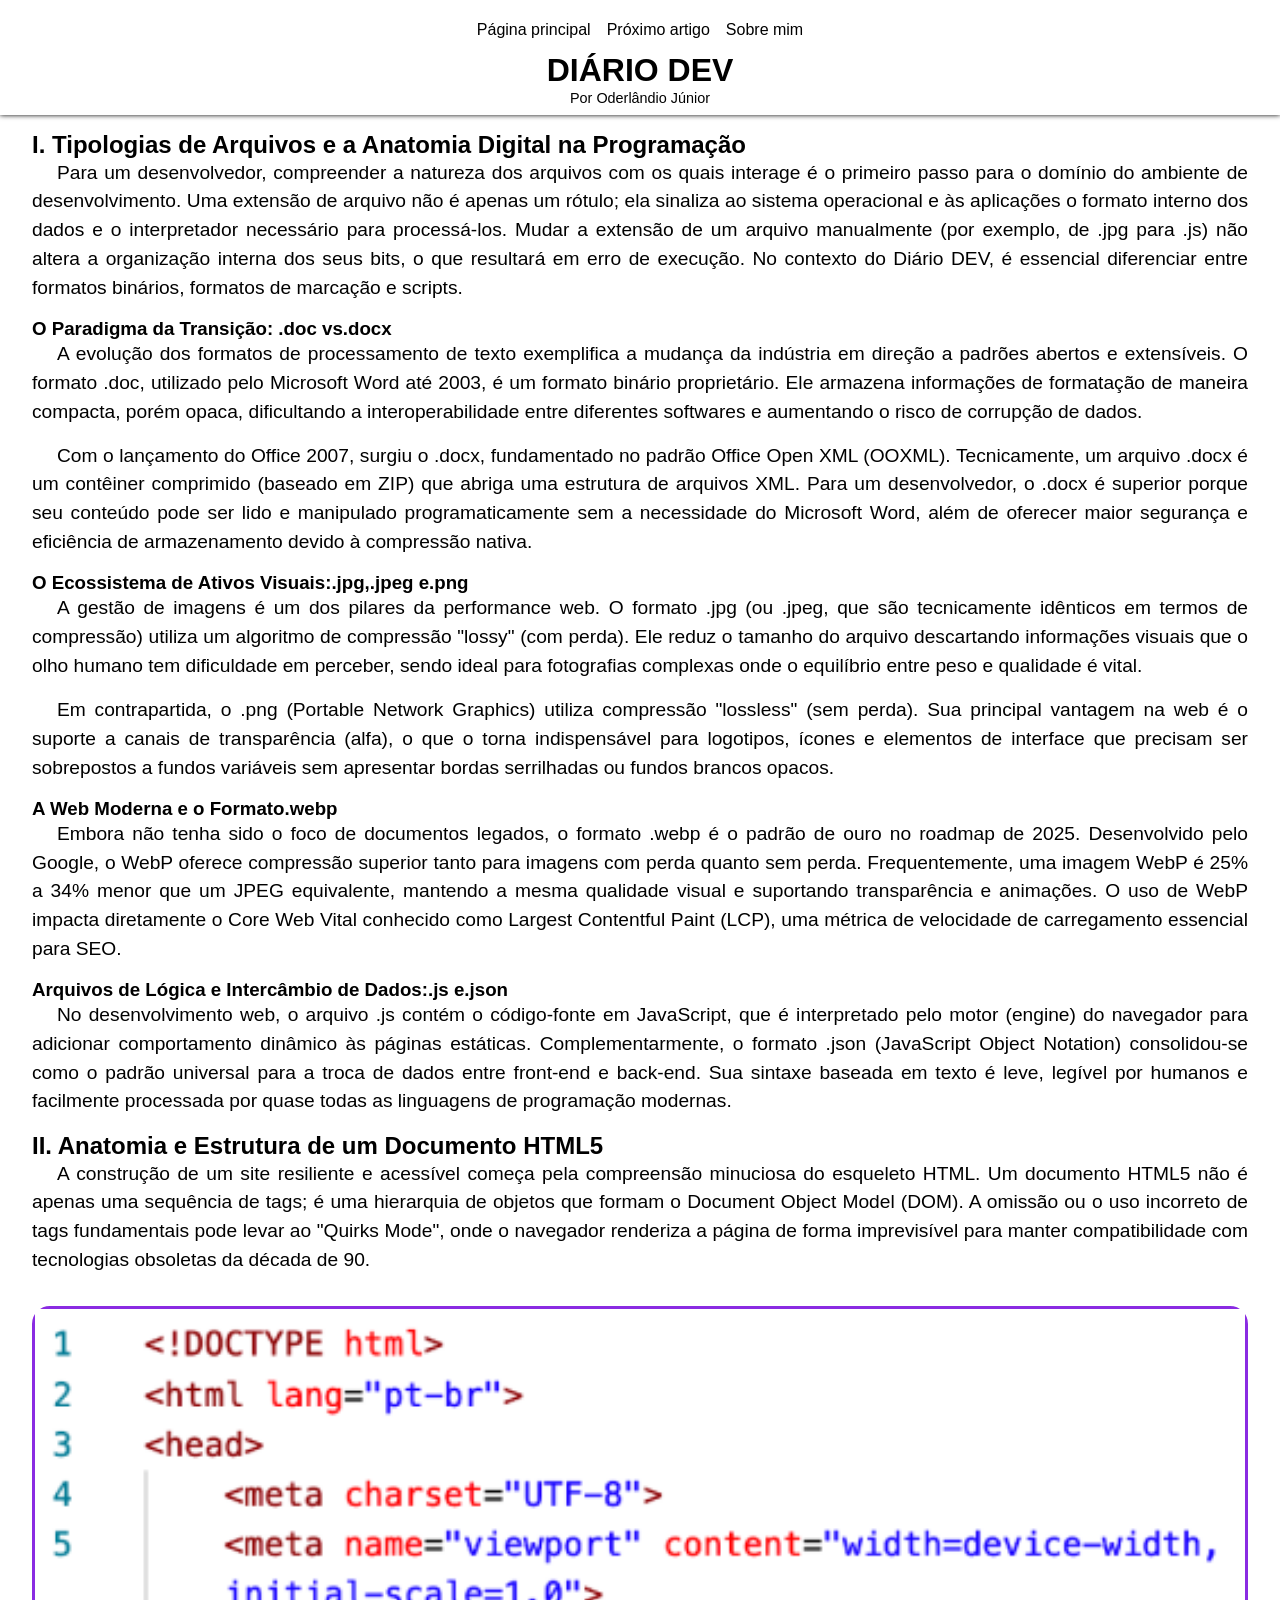
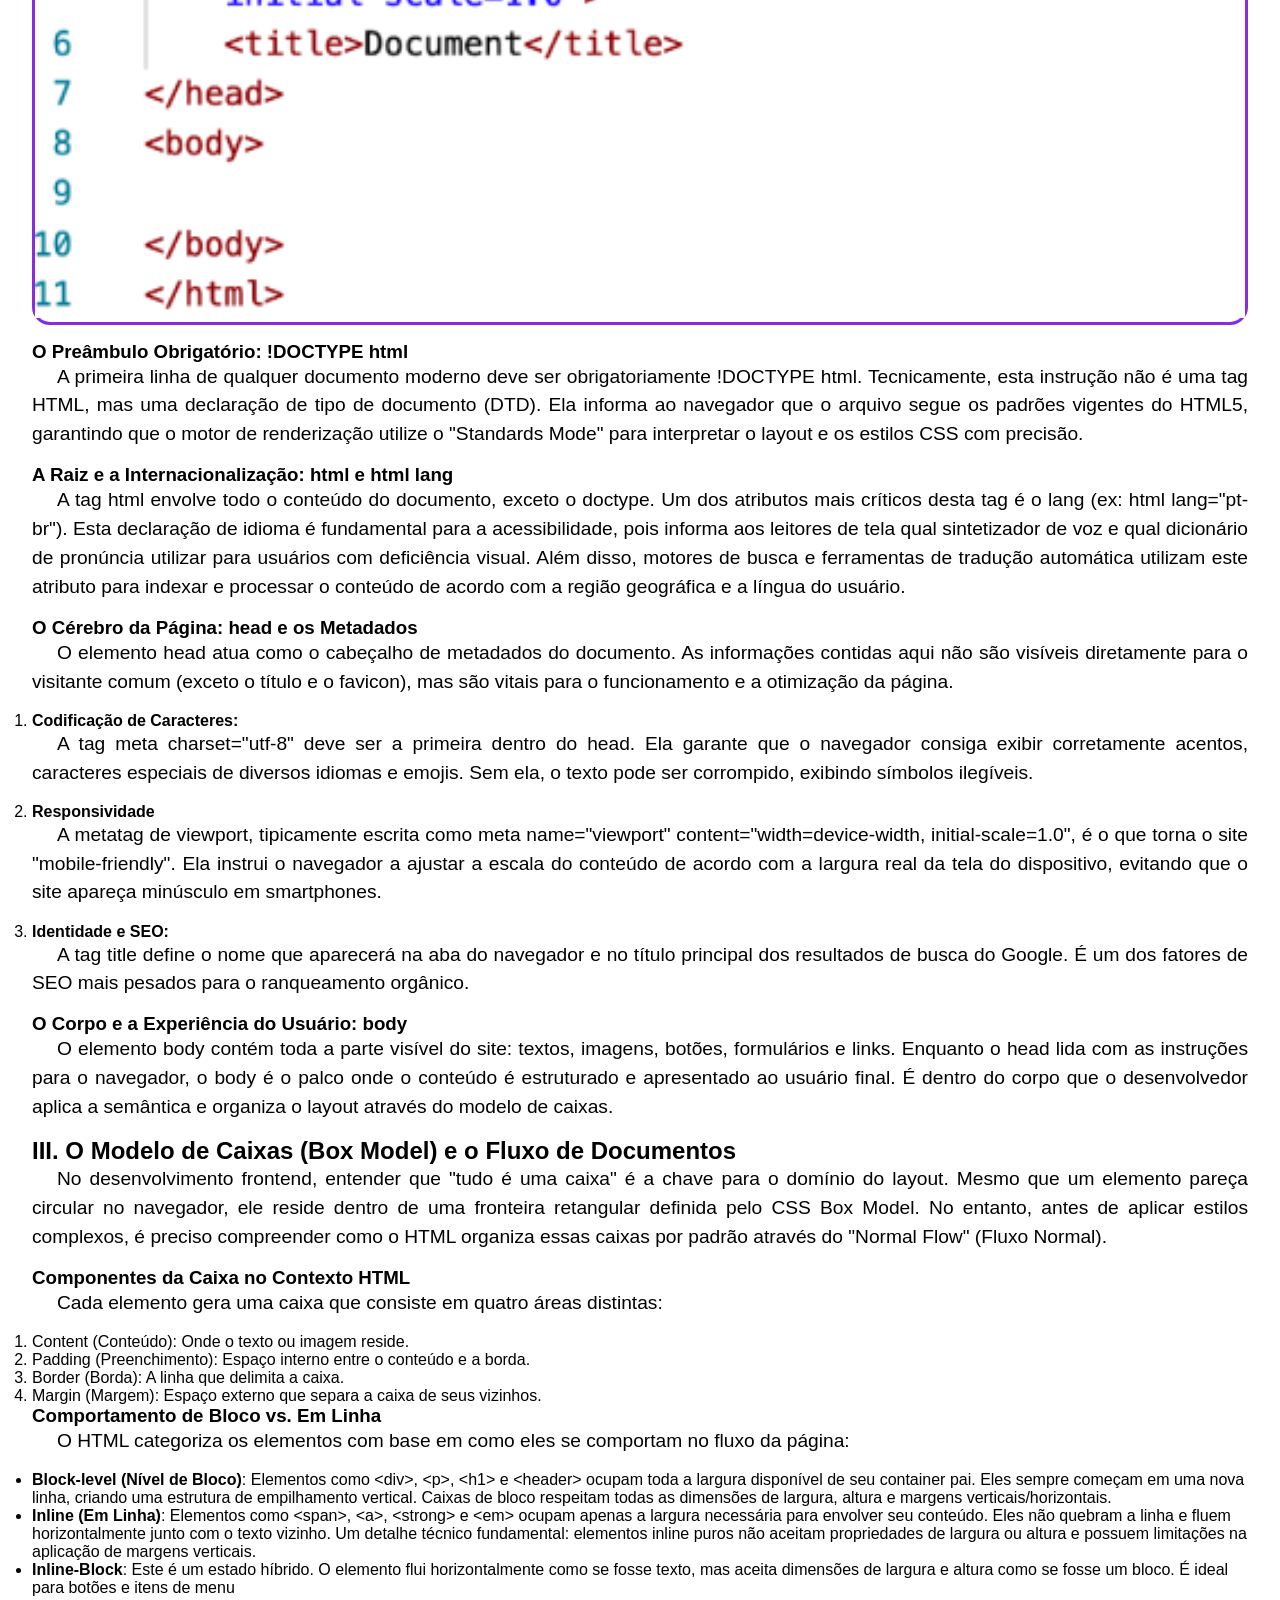
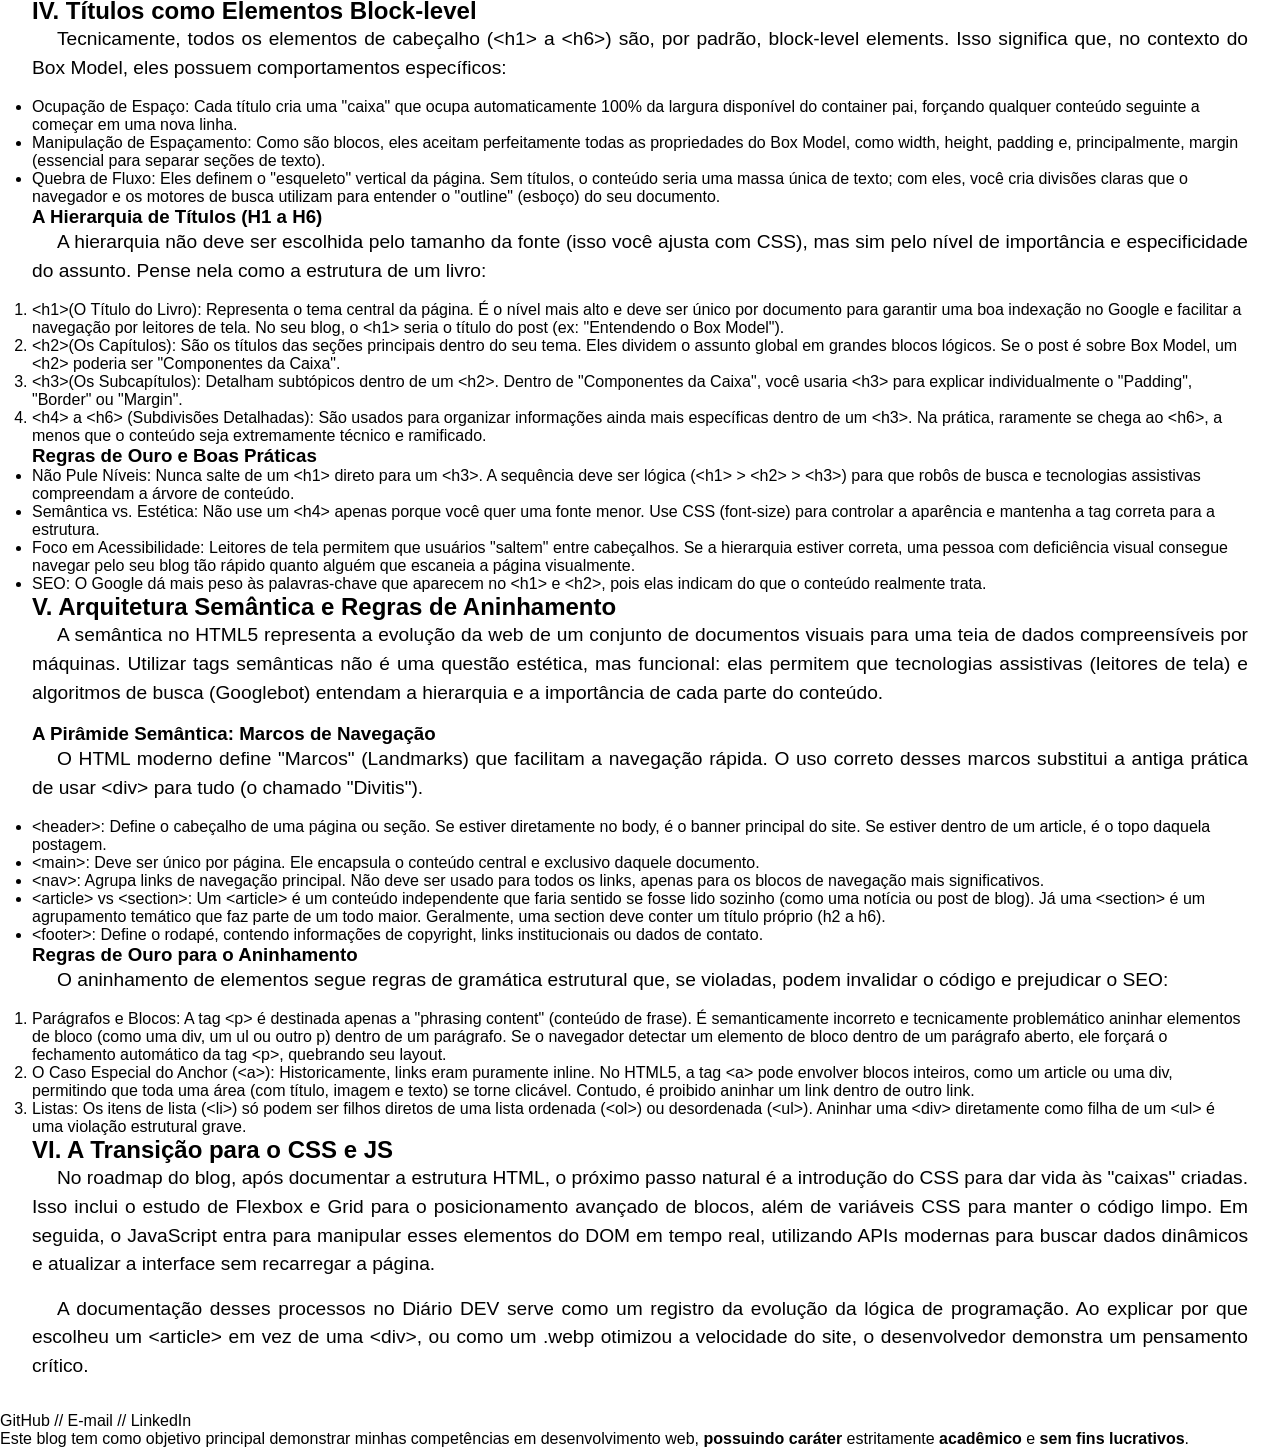
==== html/estrutura/index.html @ 3b599fd9 "mudando algumas coisas Pirei a cabeça e comecei a mexer em tudo que eu já tinha feito. Acredito que " ====
<!DOCTYPE html>
<html lang="pt-br">
<head>
    <meta charset="UTF-8">
    <meta name="viewport" content="width=device-width, initial-scale=1.0">
    <link rel="stylesheet" href="../../style.css">
    <title>Estrutura HTML</title>
</head>
<body>
    <header>
    <nav>
        <ul>
            <li><a href="../../index.html" target="" rel="">Página principal</a></li>
            <li><a href="../links/index.html" target="" rel="">Próximo artigo</a></li>
            <!-- i > bars -->
            <li><a href="#perfil" target="_self" rel="">Sobre mim</a></li>
        </ul>
    </nav>
    <h1>Diário DEV</h1>
    <span>Por Oderlândio Júnior</span>
    </header>
    <main>
        <section>
            <h2>I. Tipologias de Arquivos e a Anatomia Digital na Programação</h2>
            <p>Para um desenvolvedor, compreender a natureza dos arquivos com os quais interage é o primeiro passo para o domínio do ambiente de desenvolvimento. Uma extensão de arquivo não é apenas um rótulo; ela sinaliza ao sistema operacional e às aplicações o formato interno dos dados e o interpretador necessário para processá-los. Mudar a extensão de um arquivo manualmente (por exemplo, de .jpg para .js) não altera a organização interna dos seus bits, o que resultará em erro de execução. No contexto do Diário DEV, é essencial diferenciar entre formatos binários, formatos de marcação e scripts.</p>
            <h3>O Paradigma da Transição: .doc vs.docx</h3>
            <p>A evolução dos formatos de processamento de texto exemplifica a mudança da indústria em direção a padrões abertos e extensíveis. O formato .doc, utilizado pelo Microsoft Word até 2003, é um formato binário proprietário. Ele armazena informações de formatação de maneira compacta, porém opaca, dificultando a interoperabilidade entre diferentes softwares e aumentando o risco de corrupção de dados.</p>
            <p>Com o lançamento do Office 2007, surgiu o .docx, fundamentado no padrão Office Open XML (OOXML). Tecnicamente, um arquivo .docx é um contêiner comprimido (baseado em ZIP) que abriga uma estrutura de arquivos XML. Para um desenvolvedor, o .docx é superior porque seu conteúdo pode ser lido e manipulado programaticamente sem a necessidade do Microsoft Word, além de oferecer maior segurança e eficiência de armazenamento devido à compressão nativa.</p>
            <h3>O Ecossistema de Ativos Visuais:.jpg,.jpeg e.png</h3>
            <p>A gestão de imagens é um dos pilares da performance web. O formato .jpg (ou .jpeg, que são tecnicamente idênticos em termos de compressão) utiliza um algoritmo de compressão "lossy" (com perda). Ele reduz o tamanho do arquivo descartando informações visuais que o olho humano tem dificuldade em perceber, sendo ideal para fotografias complexas onde o equilíbrio entre peso e qualidade é vital.</p>
            <p>Em contrapartida, o .png (Portable Network Graphics) utiliza compressão "lossless" (sem perda). Sua principal vantagem na web é o suporte a canais de transparência (alfa), o que o torna indispensável para logotipos, ícones e elementos de interface que precisam ser sobrepostos a fundos variáveis sem apresentar bordas serrilhadas ou fundos brancos opacos.</p>
            <h3>A Web Moderna e o Formato.webp</h3>
            <p>Embora não tenha sido o foco de documentos legados, o formato .webp é o padrão de ouro no roadmap de 2025. Desenvolvido pelo Google, o WebP oferece compressão superior tanto para imagens com perda quanto sem perda. Frequentemente, uma imagem WebP é 25% a 34% menor que um JPEG equivalente, mantendo a mesma qualidade visual e suportando transparência e animações. O uso de WebP impacta diretamente o Core Web Vital conhecido como Largest Contentful Paint (LCP), uma métrica de velocidade de carregamento essencial para SEO.</p>
            <h3>Arquivos de Lógica e Intercâmbio de Dados:.js e.json</h3>
            <p>No desenvolvimento web, o arquivo .js contém o código-fonte em JavaScript, que é interpretado pelo motor (engine) do navegador para adicionar comportamento dinâmico às páginas estáticas. Complementarmente, o formato .json (JavaScript Object Notation) consolidou-se como o padrão universal para a troca de dados entre front-end e back-end. Sua sintaxe baseada em texto é leve, legível por humanos e facilmente processada por quase todas as linguagens de programação modernas.</p>
        </section>
        <section>
            <h2>II. Anatomia e Estrutura de um Documento HTML5</h2>
            <p>A construção de um site resiliente e acessível começa pela compreensão minuciosa do esqueleto HTML. Um documento HTML5 não é apenas uma sequência de tags; é uma hierarquia de objetos que formam o Document Object Model (DOM). A omissão ou o uso incorreto de tags fundamentais pode levar ao "Quirks Mode", onde o navegador renderiza a página de forma imprevisível para manter compatibilidade com tecnologias obsoletas da década de 90.</p>
            <div class="image">
                <img src="assets/estrutura-html.PNG" alt="">
            </div>
            <h3>O Preâmbulo Obrigatório: <code>!DOCTYPE html</code></h3>
            <p>A primeira linha de qualquer documento moderno deve ser obrigatoriamente <code>!DOCTYPE html</code>. Tecnicamente, esta instrução não é uma tag HTML, mas uma declaração de tipo de documento (DTD). Ela informa ao navegador que o arquivo segue os padrões vigentes do HTML5, garantindo que o motor de renderização utilize o "Standards Mode" para interpretar o layout e os estilos CSS com precisão.</p>
            <h3>A Raiz e a Internacionalização: <code>html</code> e <code>html lang</code></h3>
            <p>A tag <code>html</code> envolve todo o conteúdo do documento, exceto o doctype. Um dos atributos mais críticos desta tag é o lang (ex: <code>html lang="pt-br"</code>). Esta declaração de idioma é fundamental para a acessibilidade, pois informa aos leitores de tela qual sintetizador de voz e qual dicionário de pronúncia utilizar para usuários com deficiência visual. Além disso, motores de busca e ferramentas de tradução automática utilizam este atributo para indexar e processar o conteúdo de acordo com a região geográfica e a língua do usuário.</p>
            <h3>O Cérebro da Página: <code>head</code> e os <code">Metadados</code></h3>
            <p>O elemento <code>head</code> atua como o cabeçalho de metadados do documento. As informações contidas aqui não são visíveis diretamente para o visitante comum (exceto o título e o favicon), mas são vitais para o funcionamento e a otimização da página.</p>
            <ol>
                <li>
                    <strong>Codificação de Caracteres:</strong>
                    <p> A tag <code>meta charset="utf-8"</code> deve ser a primeira dentro do <code>head</code>. Ela garante que o navegador consiga exibir corretamente acentos, caracteres especiais de diversos idiomas e emojis. Sem ela, o texto pode ser corrompido, exibindo símbolos ilegíveis.</p>
                </li>
                <li>
                    <strong>Responsividade</strong>
                    <p>A metatag de viewport, tipicamente escrita como <code>meta name="viewport" content="width=device-width, initial-scale=1.0"</code>, é o que torna o site "mobile-friendly". Ela instrui o navegador a ajustar a escala do conteúdo de acordo com a largura real da tela do dispositivo, evitando que o site apareça minúsculo em smartphones.</p>
                </li>
                <li>
                    <strong>Identidade e SEO:</strong>
                    <p>A tag <code>title</code> define o nome que aparecerá na aba do navegador e no título principal dos resultados de busca do Google. É um dos fatores de SEO mais pesados para o ranqueamento orgânico.</p>
                </li>
            </ol>
            <h3>O Corpo e a Experiência do Usuário: <code>body</code></h3>
            <p>O elemento <code>body</code> contém toda a parte visível do site: textos, imagens, botões, formulários e links. Enquanto o <code>head</code> lida com as instruções para o navegador, o <code>body</code> é o palco onde o conteúdo é estruturado e apresentado ao usuário final. É dentro do corpo que o desenvolvedor aplica a semântica e organiza o layout através do modelo de caixas.</p>
        </section>
        <section>
            <h2>III. O Modelo de Caixas (Box Model) e o Fluxo de Documentos</h2>
            <p>No desenvolvimento frontend, entender que "tudo é uma caixa" é a chave para o domínio do layout. Mesmo que um elemento pareça circular no navegador, ele reside dentro de uma fronteira retangular definida pelo CSS Box Model. No entanto, antes de aplicar estilos complexos, é preciso compreender como o HTML organiza essas caixas por padrão através do "Normal Flow" (Fluxo Normal).</p>
            <h3>Componentes da Caixa no Contexto HTML</h3>
            <p>Cada elemento gera uma caixa que consiste em quatro áreas distintas:</p>
            <ol>
                <li>Content (Conteúdo): Onde o texto ou imagem reside.</li>
                <li>Padding (Preenchimento): Espaço interno entre o conteúdo e a borda.</li>
                <li>Border (Borda): A linha que delimita a caixa.</li>
                <li>Margin (Margem): Espaço externo que separa a caixa de seus vizinhos.</li>
            </ol>
            <h3>Comportamento de Bloco vs. Em Linha</h3>
            <p>O HTML categoriza os elementos com base em como eles se comportam no fluxo da página:</p>
            <ul>
                <li><strong>Block-level (Nível de Bloco)</strong>: Elementos como <code>&lt;div&gt;</code>, <code>&lt;p&gt;</code>, <code>&lt;h1&gt;</code> e <code>&lt;header&gt;</code> ocupam toda a largura disponível de seu container pai. Eles sempre começam em uma nova linha, criando uma estrutura de empilhamento vertical. Caixas de bloco respeitam todas as dimensões de largura, altura e margens verticais/horizontais.</li>
                <li><strong>Inline (Em Linha)</strong>: Elementos como <code>&lt;span&gt;</code>, <code>&lt;a&gt;</code>, <code>&lt;strong&gt;</code> e <code>&lt;em&gt;</code> ocupam apenas a largura necessária para envolver seu conteúdo. Eles não quebram a linha e fluem horizontalmente junto com o texto vizinho. Um detalhe técnico fundamental: elementos inline puros não aceitam propriedades de largura ou altura e possuem limitações na aplicação de margens verticais.</li>
                <li><strong>Inline-Block</strong>: Este é um estado híbrido. O elemento flui horizontalmente como se fosse texto, mas aceita dimensões de largura e altura como se fosse um bloco. É ideal para botões e itens de menu</li>
            </ul>
        </section>
        <section>
            <h2>IV. Títulos como Elementos Block-level</h2>
            <p>Tecnicamente, todos os elementos de cabeçalho (<code>&lt;h1&gt;</code> a <code>&lt;h6&gt;</code>) são, por padrão, block-level elements. Isso significa que, no contexto do Box Model, eles possuem comportamentos específicos:</p>
            <ul>
                <li>Ocupação de Espaço: Cada título cria uma "caixa" que ocupa automaticamente 100% da largura disponível do container pai, forçando qualquer conteúdo seguinte a começar em uma nova linha.</li>
                <li>Manipulação de Espaçamento: Como são blocos, eles aceitam perfeitamente todas as propriedades do Box Model, como width, height, padding e, principalmente, margin (essencial para separar seções de texto).</li>
                <li>Quebra de Fluxo: Eles definem o "esqueleto" vertical da página. Sem títulos, o conteúdo seria uma massa única de texto; com eles, você cria divisões claras que o navegador e os motores de busca utilizam para entender o "outline" (esboço) do seu documento.</li>
            </ul>
            <h3>A Hierarquia de Títulos (H1 a H6)</h3>
            <p>A hierarquia não deve ser escolhida pelo tamanho da fonte (isso você ajusta com CSS), mas sim pelo nível de importância e especificidade do assunto. Pense nela como a estrutura de um livro:</p>
            <ol>
                <li>
                    <code>&lt;h1&gt;</code>(O Título do Livro): Representa o tema central da página. É o nível mais alto e deve ser único por documento para garantir uma boa indexação no Google e facilitar a navegação por leitores de tela. No seu blog, o <code>&lt;h1&gt;</code> seria o título do post (ex: "Entendendo o Box Model").
                </li>
                <li>
                    <code>&lt;h2&gt;</code>(Os Capítulos): São os títulos das seções principais dentro do seu tema. Eles dividem o assunto global em grandes blocos lógicos. Se o post é sobre Box Model, um <code>&lt;h2&gt;</code> poderia ser "Componentes da Caixa".
                </li>
                <li>
                    <code>&lt;h3&gt;</code>(Os Subcapítulos): Detalham subtópicos dentro de um <code>&lt;h2&gt;</code>. Dentro de "Componentes da Caixa", você usaria <code>&lt;h3&gt;</code> para explicar individualmente o "Padding", "Border" ou "Margin".
                </li>
                <li>
                    <code>&lt;h4&gt;</code> a <code>&lt;h6&gt;</code> (Subdivisões Detalhadas): São usados para organizar informações ainda mais específicas dentro de um <code>&lt;h3&gt;</code>. Na prática, raramente se chega ao <code>&lt;h6&gt;</code>, a menos que o conteúdo seja extremamente técnico e ramificado.
                </li>
            </ol>
            <h3>Regras de Ouro e Boas Práticas</h3>
            <ul>
                <li>Não Pule Níveis: Nunca salte de um <code>&lt;h1&gt;</code> direto para um <code>&lt;h3&gt;</code>. A sequência deve ser lógica (<code>&lt;h1&gt;</code> > <code>&lt;h2&gt;</code> > <code>&lt;h3&gt;</code>) para que robôs de busca e tecnologias assistivas compreendam a árvore de conteúdo.</li>
                <li>Semântica vs. Estética: Não use um <code>&lt;h4&gt;</code> apenas porque você quer uma fonte menor. Use CSS (font-size) para controlar a aparência e mantenha a tag correta para a estrutura.</li>
                <li>Foco em Acessibilidade: Leitores de tela permitem que usuários "saltem" entre cabeçalhos. Se a hierarquia estiver correta, uma pessoa com deficiência visual consegue navegar pelo seu blog tão rápido quanto alguém que escaneia a página visualmente.</li>
                <li>SEO: O Google dá mais peso às palavras-chave que aparecem no <code>&lt;h1&gt;</code> e <code>&lt;h2&gt;</code>, pois elas indicam do que o conteúdo realmente trata.</li>
            </ul>
        </section>
        <section>
            <h2>V. Arquitetura Semântica e Regras de Aninhamento</h2>
            <p>A semântica no HTML5 representa a evolução da web de um conjunto de documentos visuais para uma teia de dados compreensíveis por máquinas. Utilizar tags semânticas não é uma questão estética, mas funcional: elas permitem que tecnologias assistivas (leitores de tela) e algoritmos de busca (Googlebot) entendam a hierarquia e a importância de cada parte do conteúdo.</p>
            <h3>A Pirâmide Semântica: Marcos de Navegação</h3>
            <p>O HTML moderno define "Marcos" (Landmarks) que facilitam a navegação rápida. O uso correto desses marcos substitui a antiga prática de usar <code>&lt;div&gt;</code> para tudo (o chamado "Divitis").</p>
            <ul>
                <li><code>&lt;header&gt;</code>: Define o cabeçalho de uma página ou seção. Se estiver diretamente no body, é o banner principal do site. Se estiver dentro de um article, é o topo daquela postagem.</li>
                <li><code>&lt;main&gt;</code>: Deve ser único por página. Ele encapsula o conteúdo central e exclusivo daquele documento.</li>
                <li><code>&lt;nav&gt;</code>: Agrupa links de navegação principal. Não deve ser usado para todos os links, apenas para os blocos de navegação mais significativos.</li>
                <li><code>&lt;article&gt;</code> vs <code>&lt;section&gt;</code>: Um <code>&lt;article&gt;</code> é um conteúdo independente que faria sentido se fosse lido sozinho (como uma notícia ou post de blog). Já uma <code>&lt;section&gt;</code> é um agrupamento temático que faz parte de um todo maior. Geralmente, uma section deve conter um título próprio (h2 a h6).</li>
                <li><code>&lt;footer&gt;</code>: Define o rodapé, contendo informações de copyright, links institucionais ou dados de contato.</li>
            </ul>
            <h3>Regras de Ouro para o Aninhamento</h3>
            <p>O aninhamento de elementos segue regras de gramática estrutural que, se violadas, podem invalidar o código e prejudicar o SEO:</p>
            <ol>
                <li>Parágrafos e Blocos: A tag <code>&lt;p&gt;</code> é destinada apenas a "phrasing content" (conteúdo de frase). É semanticamente incorreto e tecnicamente problemático aninhar elementos de bloco (como uma div, um ul ou outro p) dentro de um parágrafo. Se o navegador detectar um elemento de bloco dentro de um parágrafo aberto, ele forçará o fechamento automático da tag <code>&lt;p&gt;</code>, quebrando seu layout.</li>
                <li>O Caso Especial do Anchor (<code>&lt;a&gt;</code>): Historicamente, links eram puramente inline. No HTML5, a tag <code>&lt;a&gt;</code> pode envolver blocos inteiros, como um article ou uma div, permitindo que toda uma área (com título, imagem e texto) se torne clicável. Contudo, é proibido aninhar um link dentro de outro link.</li>
                <li>Listas: Os itens de lista (<code>&lt;li&gt;</code>) só podem ser filhos diretos de uma lista ordenada (<code>&lt;ol&gt;</code>) ou desordenada (<code>&lt;ul&gt;</code>). Aninhar uma <code>&lt;div&gt;</code> diretamente como filha de um <code>&lt;ul&gt;</code> é uma violação estrutural grave.</li>
            </ol>
        </section>
        <section>
            <h2>VI. A Transição para o CSS e JS</h2>
            <p>No roadmap do blog, após documentar a estrutura HTML, o próximo passo natural é a introdução do CSS para dar vida às "caixas" criadas. Isso inclui o estudo de Flexbox e Grid para o posicionamento avançado de blocos, além de variáveis CSS para manter o código limpo. Em seguida, o JavaScript entra para manipular esses elementos do DOM em tempo real, utilizando APIs modernas para buscar dados dinâmicos e atualizar a interface sem recarregar a página.</p>
            <p>A documentação desses processos no Diário DEV serve como um registro da evolução da lógica de programação. Ao explicar por que escolheu um <code>&lt;article&gt;</code> em vez de uma <code>&lt;div&gt;</code>, ou como um <code>.webp</code> otimizou a velocidade do site, o desenvolvedor demonstra um pensamento crítico.</p>
        </section>
    </main>
    <footer>
    GitHub // E-mail // LinkedIn
    <p>Este blog tem como objetivo principal demonstrar minhas competências em desenvolvimento web, <strong>possuindo caráter</strong> estritamente <strong>acadêmico</strong> e <strong>sem fins lucrativos</strong>.</p>
    </footer>
</body>
</html>
---- style.css ----
@charset "UTF-8";

* {
    margin: 0;
    padding: 0;
    box-sizing: border-box;
    font-family: Arial, Helvetica, sans-serif;
}
/* Configuração do header */
header {
    /*border: 2px solid red;*/
    padding: .5em;
    text-align: center;

    box-shadow: 0px 0px 5px black;
}

nav ul {
    display: flex;
    flex-flow: row nowrap;
    justify-content: center;
    align-items: center;
    gap: 1em;

    list-style-type: none;
}

nav li {
    padding: .8em 0;
}

nav a {
    text-decoration: none;
    color: black;
}

header h1 {
    text-transform: uppercase;
}

header span {
    font-size: .9em;
}
/* Fim da configuração do header */
/* Configuração do conteúdo */
main {
    /*border: 2px solid red;*/
    margin: 0 1em;
    padding: 1em;
}

/*section {
    border: 2px solid red;
    margin-bottom: 1em;
    padding: 1em;
}*/

section p {
    text-indent: 1.3em;
    text-align: justify;
    font-size: 1.2em;
    line-height: 1.5em;
    padding-bottom: .8em;
}

section div {
    margin: 1em auto;
    width: 100%;
    border: 3px solid blueviolet;
    border-radius: 18px;
}

section div p {
    background-color: blueviolet;
    border-radius: 15px;
    text-align: center;
}

section img {
    width: 100%;
}

section#intro h2 {
    text-align: center;
    text-transform: uppercase;
    font-weight: normal;
    font-size: 2em;
    padding-bottom: .3em;
}
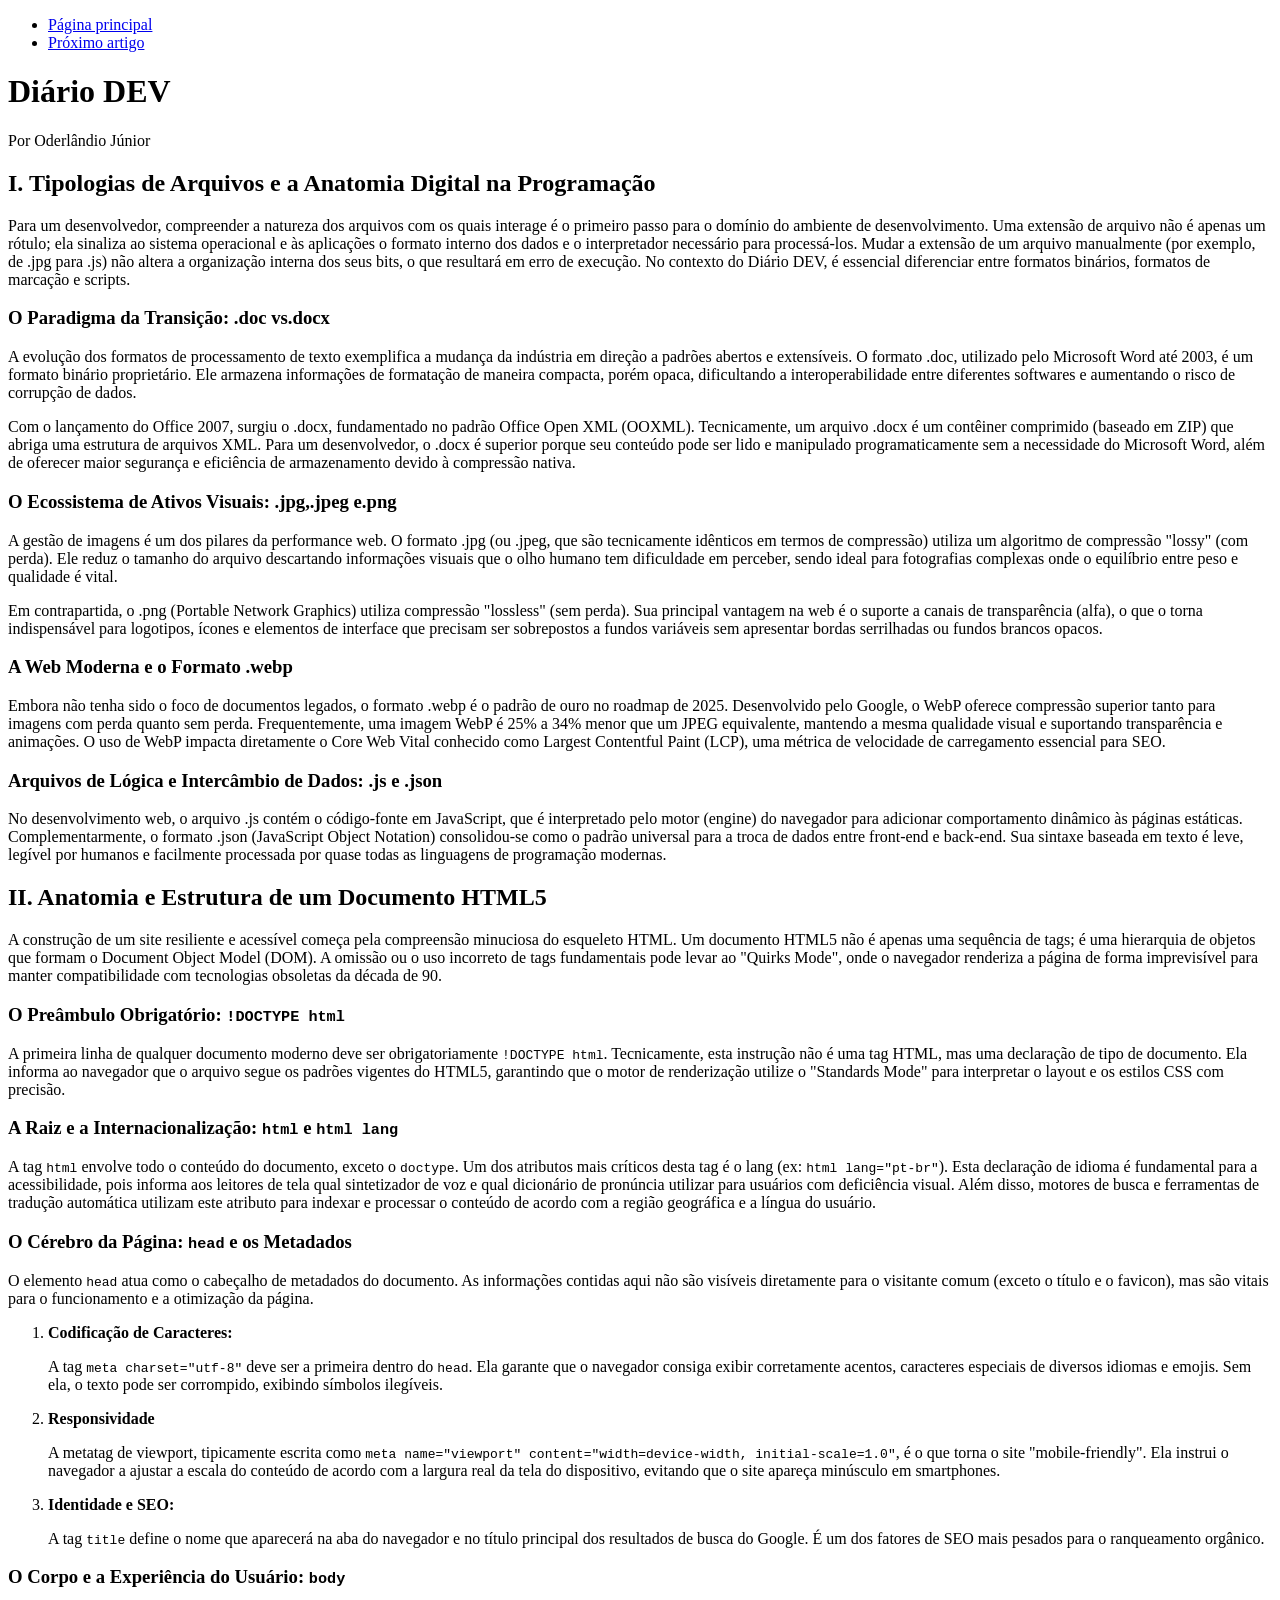
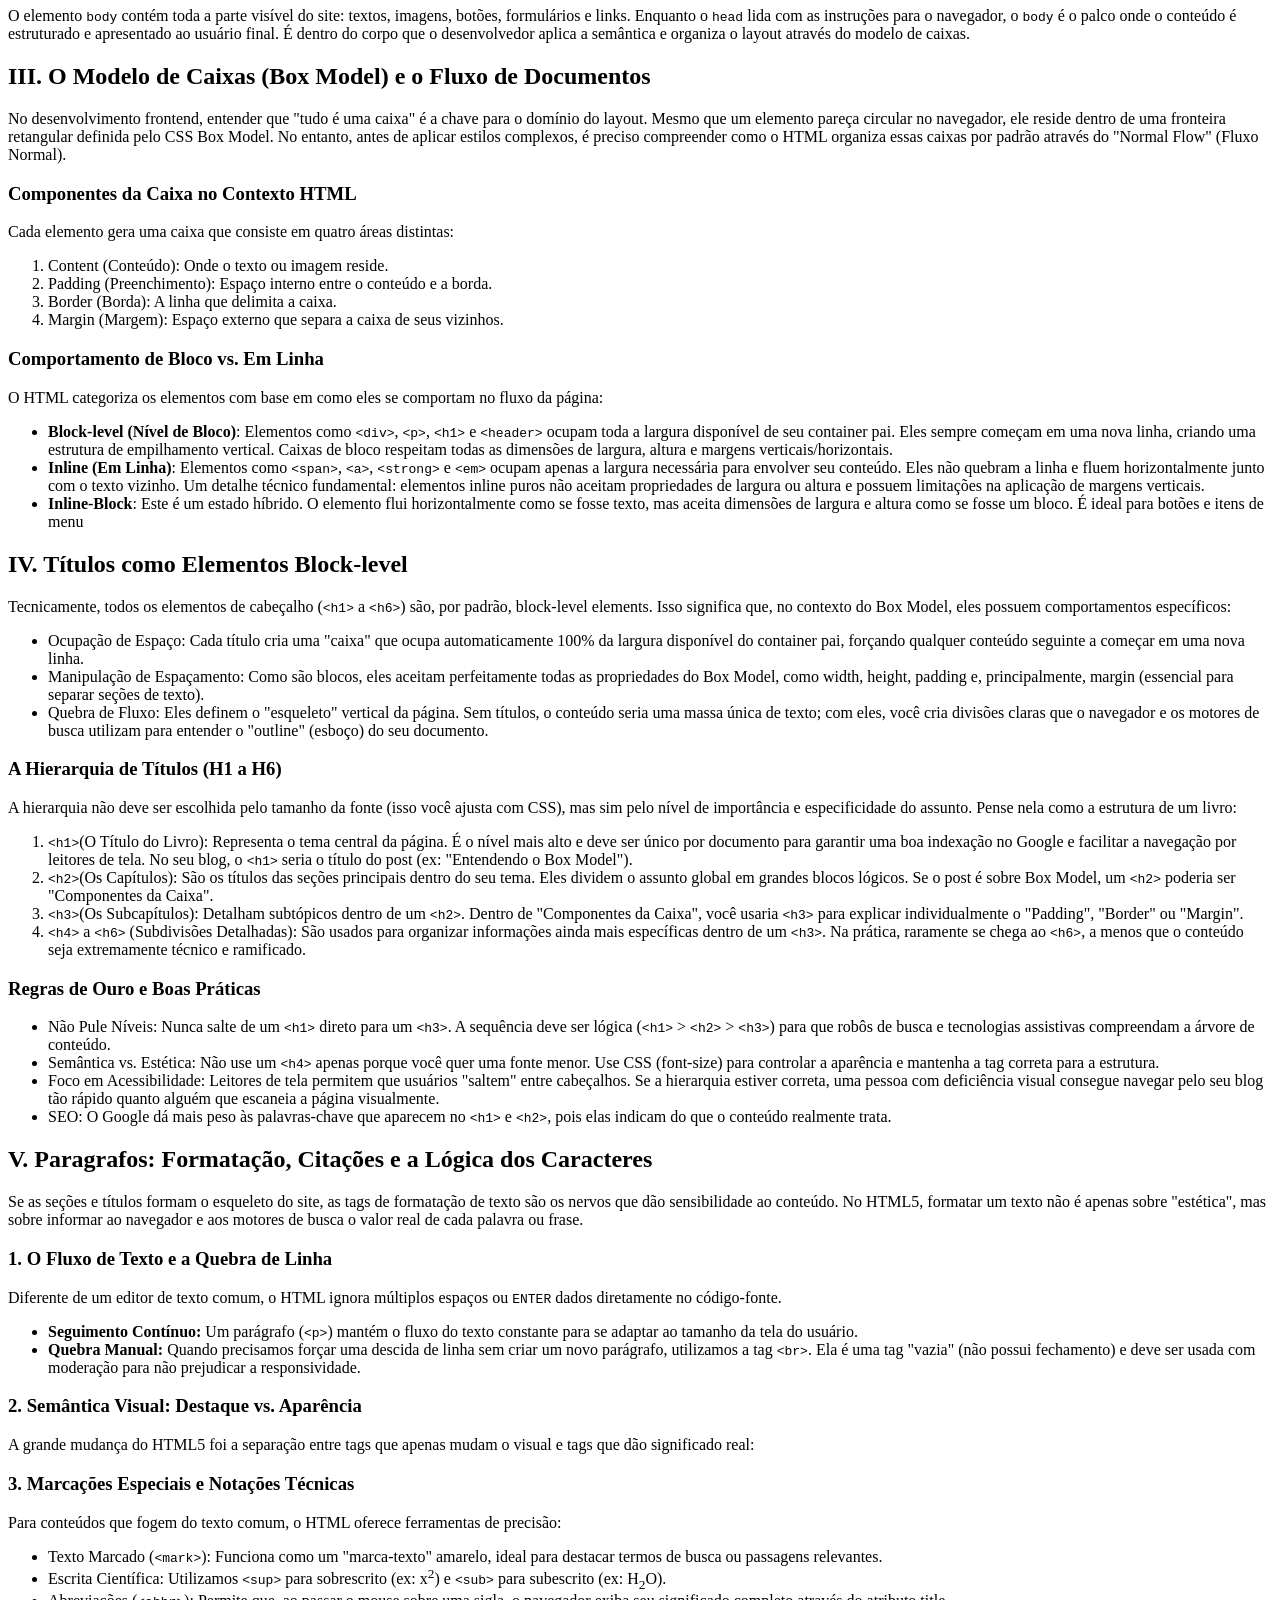
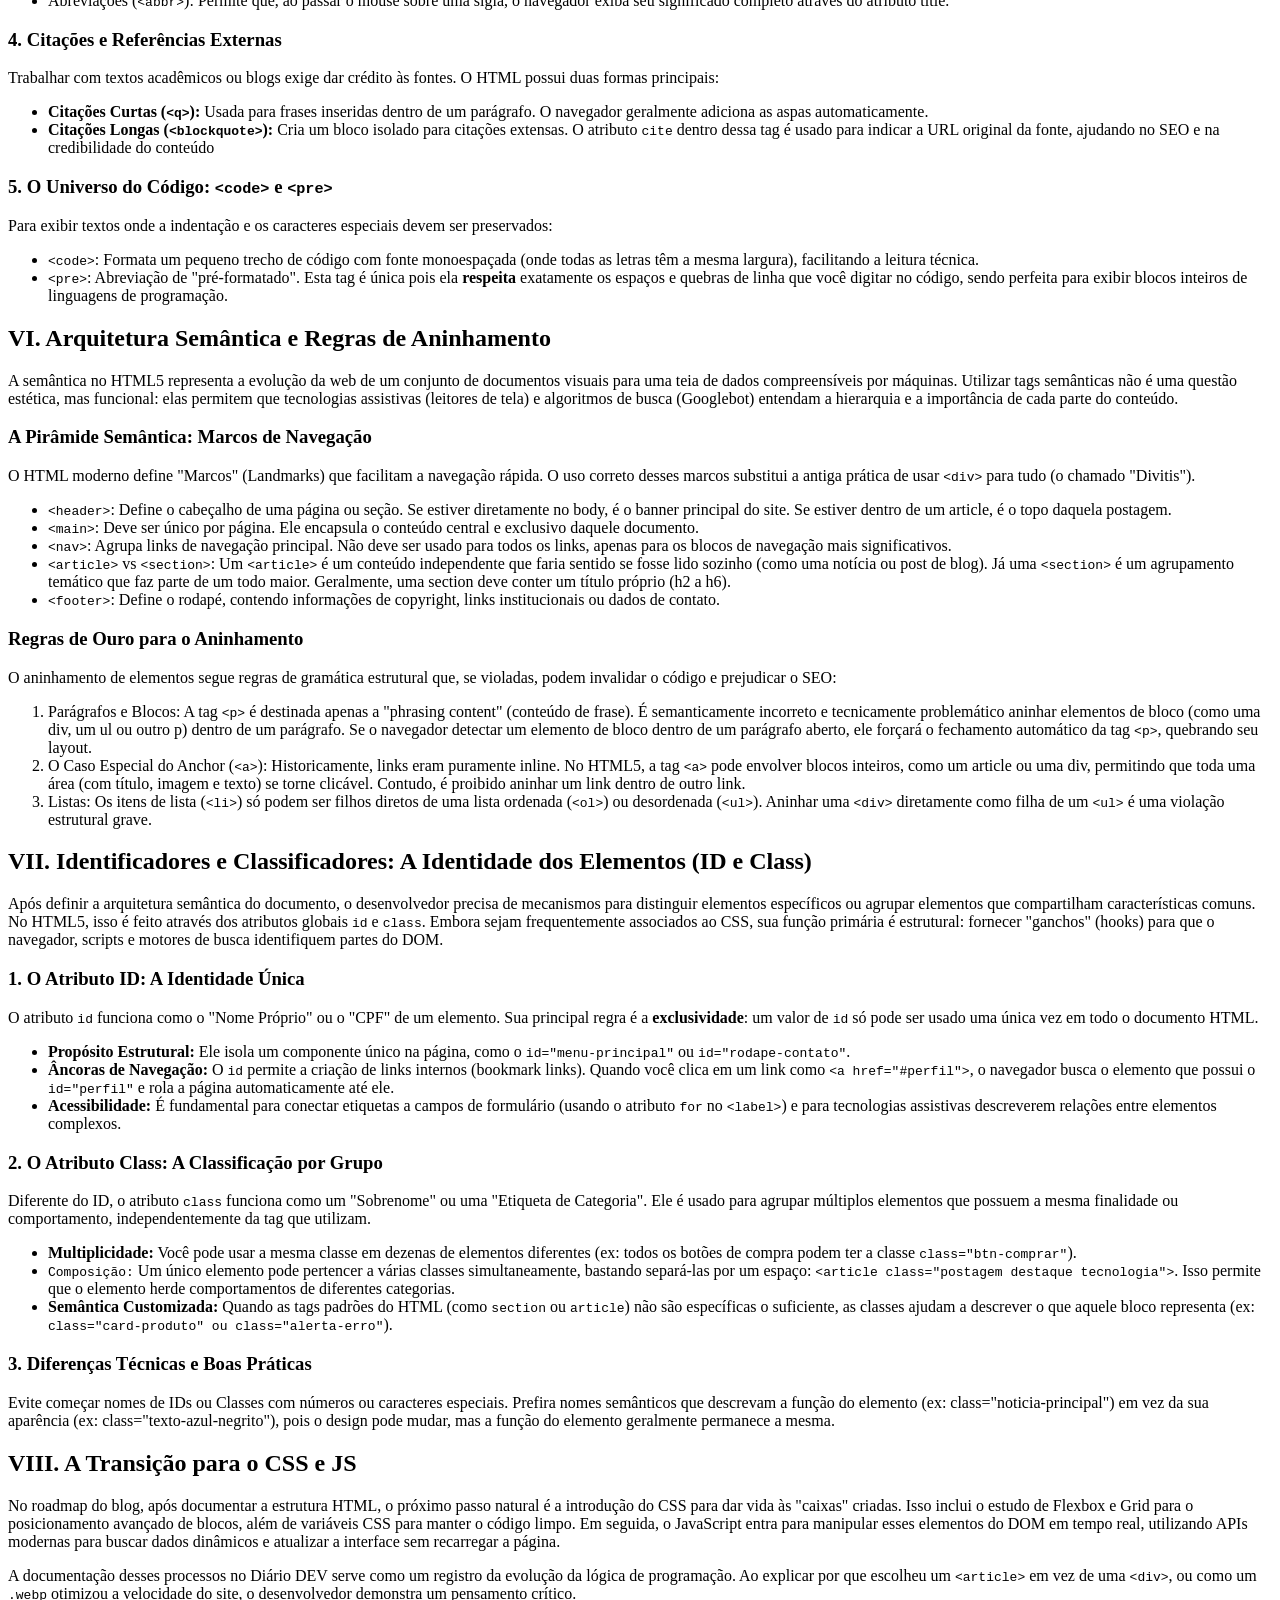
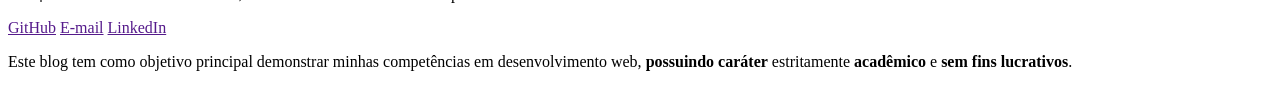
==== commit dbb9dc27: "atualizando e adicionando conteudo" ====
--- a/html/estrutura/index.html
+++ b/html/estrutura/index.html
@@ -3,21 +3,19 @@
 <head>
     <meta charset="UTF-8">
     <meta name="viewport" content="width=device-width, initial-scale=1.0">
-    <link rel="stylesheet" href="../../style.css">
     <title>Estrutura HTML</title>
 </head>
 <body>
     <header>
-    <nav>
-        <ul>
-            <li><a href="../../index.html" target="" rel="">Página principal</a></li>
-            <li><a href="../links/index.html" target="" rel="">Próximo artigo</a></li>
-            <!-- i > bars -->
-            <li><a href="#perfil" target="_self" rel="">Sobre mim</a></li>
-        </ul>
-    </nav>
-    <h1>Diário DEV</h1>
-    <span>Por Oderlândio Júnior</span>
+        <nav>
+            <ul>
+                <li><a href="../../index.html" target="" rel="">Página principal</a></li>
+                <!-- i > bars -->
+                <li><a href="../links/index.html" target="" rel="">Próximo artigo</a></li>
+            </ul>
+        </nav>
+        <h1>Diário DEV</h1>
+        <span>Por Oderlândio Júnior</span>
     </header>
     <main>
         <section>
@@ -26,25 +24,22 @@
             <h3>O Paradigma da Transição: .doc vs.docx</h3>
             <p>A evolução dos formatos de processamento de texto exemplifica a mudança da indústria em direção a padrões abertos e extensíveis. O formato .doc, utilizado pelo Microsoft Word até 2003, é um formato binário proprietário. Ele armazena informações de formatação de maneira compacta, porém opaca, dificultando a interoperabilidade entre diferentes softwares e aumentando o risco de corrupção de dados.</p>
             <p>Com o lançamento do Office 2007, surgiu o .docx, fundamentado no padrão Office Open XML (OOXML). Tecnicamente, um arquivo .docx é um contêiner comprimido (baseado em ZIP) que abriga uma estrutura de arquivos XML. Para um desenvolvedor, o .docx é superior porque seu conteúdo pode ser lido e manipulado programaticamente sem a necessidade do Microsoft Word, além de oferecer maior segurança e eficiência de armazenamento devido à compressão nativa.</p>
-            <h3>O Ecossistema de Ativos Visuais:.jpg,.jpeg e.png</h3>
+            <h3>O Ecossistema de Ativos Visuais: .jpg,.jpeg e.png</h3>
             <p>A gestão de imagens é um dos pilares da performance web. O formato .jpg (ou .jpeg, que são tecnicamente idênticos em termos de compressão) utiliza um algoritmo de compressão "lossy" (com perda). Ele reduz o tamanho do arquivo descartando informações visuais que o olho humano tem dificuldade em perceber, sendo ideal para fotografias complexas onde o equilíbrio entre peso e qualidade é vital.</p>
             <p>Em contrapartida, o .png (Portable Network Graphics) utiliza compressão "lossless" (sem perda). Sua principal vantagem na web é o suporte a canais de transparência (alfa), o que o torna indispensável para logotipos, ícones e elementos de interface que precisam ser sobrepostos a fundos variáveis sem apresentar bordas serrilhadas ou fundos brancos opacos.</p>
-            <h3>A Web Moderna e o Formato.webp</h3>
+            <h3>A Web Moderna e o Formato .webp</h3>
             <p>Embora não tenha sido o foco de documentos legados, o formato .webp é o padrão de ouro no roadmap de 2025. Desenvolvido pelo Google, o WebP oferece compressão superior tanto para imagens com perda quanto sem perda. Frequentemente, uma imagem WebP é 25% a 34% menor que um JPEG equivalente, mantendo a mesma qualidade visual e suportando transparência e animações. O uso de WebP impacta diretamente o Core Web Vital conhecido como Largest Contentful Paint (LCP), uma métrica de velocidade de carregamento essencial para SEO.</p>
-            <h3>Arquivos de Lógica e Intercâmbio de Dados:.js e.json</h3>
+            <h3>Arquivos de Lógica e Intercâmbio de Dados: .js e .json</h3>
             <p>No desenvolvimento web, o arquivo .js contém o código-fonte em JavaScript, que é interpretado pelo motor (engine) do navegador para adicionar comportamento dinâmico às páginas estáticas. Complementarmente, o formato .json (JavaScript Object Notation) consolidou-se como o padrão universal para a troca de dados entre front-end e back-end. Sua sintaxe baseada em texto é leve, legível por humanos e facilmente processada por quase todas as linguagens de programação modernas.</p>
         </section>
         <section>
             <h2>II. Anatomia e Estrutura de um Documento HTML5</h2>
             <p>A construção de um site resiliente e acessível começa pela compreensão minuciosa do esqueleto HTML. Um documento HTML5 não é apenas uma sequência de tags; é uma hierarquia de objetos que formam o Document Object Model (DOM). A omissão ou o uso incorreto de tags fundamentais pode levar ao "Quirks Mode", onde o navegador renderiza a página de forma imprevisível para manter compatibilidade com tecnologias obsoletas da década de 90.</p>
-            <div class="image">
-                <img src="assets/estrutura-html.PNG" alt="">
-            </div>
             <h3>O Preâmbulo Obrigatório: <code>!DOCTYPE html</code></h3>
-            <p>A primeira linha de qualquer documento moderno deve ser obrigatoriamente <code>!DOCTYPE html</code>. Tecnicamente, esta instrução não é uma tag HTML, mas uma declaração de tipo de documento (DTD). Ela informa ao navegador que o arquivo segue os padrões vigentes do HTML5, garantindo que o motor de renderização utilize o "Standards Mode" para interpretar o layout e os estilos CSS com precisão.</p>
+            <p>A primeira linha de qualquer documento moderno deve ser obrigatoriamente <code>!DOCTYPE html</code>. Tecnicamente, esta instrução não é uma tag HTML, mas uma declaração de tipo de documento. Ela informa ao navegador que o arquivo segue os padrões vigentes do HTML5, garantindo que o motor de renderização utilize o "Standards Mode" para interpretar o layout e os estilos CSS com precisão.</p>
             <h3>A Raiz e a Internacionalização: <code>html</code> e <code>html lang</code></h3>
-            <p>A tag <code>html</code> envolve todo o conteúdo do documento, exceto o doctype. Um dos atributos mais críticos desta tag é o lang (ex: <code>html lang="pt-br"</code>). Esta declaração de idioma é fundamental para a acessibilidade, pois informa aos leitores de tela qual sintetizador de voz e qual dicionário de pronúncia utilizar para usuários com deficiência visual. Além disso, motores de busca e ferramentas de tradução automática utilizam este atributo para indexar e processar o conteúdo de acordo com a região geográfica e a língua do usuário.</p>
-            <h3>O Cérebro da Página: <code>head</code> e os <code">Metadados</code></h3>
+            <p>A tag <code>html</code> envolve todo o conteúdo do documento, exceto o <code>doctype</code>. Um dos atributos mais críticos desta tag é o lang (ex: <code>html lang="pt-br"</code>). Esta declaração de idioma é fundamental para a acessibilidade, pois informa aos leitores de tela qual sintetizador de voz e qual dicionário de pronúncia utilizar para usuários com deficiência visual. Além disso, motores de busca e ferramentas de tradução automática utilizam este atributo para indexar e processar o conteúdo de acordo com a região geográfica e a língua do usuário.</p>
+            <h3>O Cérebro da Página: <code>head</code> e os Metadados</h3>
             <p>O elemento <code>head</code> atua como o cabeçalho de metadados do documento. As informações contidas aqui não são visíveis diretamente para o visitante comum (exceto o título e o favicon), mas são vitais para o funcionamento e a otimização da página.</p>
             <ol>
                 <li>
@@ -115,7 +110,46 @@
             </ul>
         </section>
         <section>
-            <h2>V. Arquitetura Semântica e Regras de Aninhamento</h2>
+            <h2>V. Paragrafos: Formatação, Citações e a Lógica dos Caracteres</h2>
+            <p>Se as seções e títulos formam o esqueleto do site, as tags de formatação de texto são os nervos que dão sensibilidade ao conteúdo. No HTML5, formatar um texto não é apenas sobre "estética", mas sobre informar ao navegador e aos motores de busca o valor real de cada palavra ou frase.</p>
+            <h3>1. O Fluxo de Texto e a Quebra de Linha</h3>
+            <p>Diferente de um editor de texto comum, o HTML ignora múltiplos espaços ou <code>ENTER</code> dados diretamente no código-fonte.</p>
+            <ul>
+                <li><strong>Seguimento Contínuo:</strong> Um parágrafo (<code>&lt;p&gt;</code>) mantém o fluxo do texto constante para se adaptar ao tamanho da tela do usuário.</li>
+                <li><strong>Quebra Manual:</strong> Quando precisamos forçar uma descida de linha sem criar um novo parágrafo, utilizamos a tag <code>&lt;br&gt;</code>. Ela é uma tag "vazia" (não possui fechamento) e deve ser usada com moderação para não prejudicar a responsividade.</li>
+            </ul>
+            <h3>2. Semântica Visual: Destaque vs. Aparência</h3>
+            <p>A grande mudança do HTML5 foi a separação entre tags que apenas mudam o visual e tags que dão significado real:</p>
+            <!-- Criar tabela 
+            Função,Tag Não Semântica (Aparência),Tag Semântica (Significado)
+            Negrito,<b>: Apenas deixa a letra grossa.,<strong>: Indica que o termo é de extrema importância.
+            Itálico,<i>: Apenas inclina a letra.,<em>: Dá ênfase vocal ou emocional ao trecho.
+            Sublinhado,<u>: Apenas risca embaixo.,<ins>: Indica que o texto foi inserido/adicionado ao documento.
+            -->
+            <h3>3. Marcações Especiais e Notações Técnicas</h3>
+            <p>Para conteúdos que fogem do texto comum, o HTML oferece ferramentas de precisão:</p>
+            <ul>
+                <li>Texto Marcado (<code>&lt;mark&gt;</code>): Funciona como um "marca-texto" amarelo, ideal para destacar termos de busca ou passagens relevantes.</li>
+                <li>Escrita Científica: Utilizamos <code>&lt;sup&gt;</code> para sobrescrito (ex: x<sup>2</sup>) e <code>&lt;sub&gt;</code> para subescrito (ex: H<sub>2</sub>O).</li>
+                <li>Abreviações (<code>&lt;abbr&gt;</code>): Permite que, ao passar o mouse sobre uma sigla, o navegador exiba seu significado completo através do atributo title.</li>
+            </ul>
+            <h3>4. Citações e Referências Externas</h3>
+            <p>Trabalhar com textos acadêmicos ou blogs exige dar crédito às fontes. O HTML possui duas formas principais:</p>
+            <ul>
+                <li><strong>Citações Curtas (<code>&lt;q&gt;</code>):</strong> Usada para frases inseridas dentro de um parágrafo. O navegador geralmente adiciona as aspas automaticamente.</li>
+                <li><strong>Citações Longas (<code>&lt;blockquote&gt;</code>):</strong> Cria um bloco isolado para citações extensas. O atributo <code>cite</code> dentro dessa tag é usado para indicar a URL original da fonte, ajudando no SEO e na credibilidade do conteúdo</li>
+            </ul>
+            <h3>5. O Universo do Código: <code>&lt;code&gt;</code> e <code>&lt;pre&gt;</code></h3>
+            <p>Para exibir textos onde a indentação e os caracteres especiais devem ser preservados:</p>
+            <ul>
+                <li><code>&lt;code&gt;</code>: Formata um pequeno trecho de código com fonte monoespaçada (onde todas as letras têm a mesma largura), facilitando a leitura técnica.</li>
+                <li>
+                    <code>&lt;pre&gt;</code>: Abreviação de "pré-formatado". Esta tag é única pois ela <strong>respeita</strong> exatamente os espaços e quebras de linha que você digitar no código, sendo perfeita para exibir blocos inteiros de linguagens de programação.
+                </li>
+            </ul>
+        </section>
+        <section>
+            <h2>VI. Arquitetura Semântica e Regras de Aninhamento</h2>
             <p>A semântica no HTML5 representa a evolução da web de um conjunto de documentos visuais para uma teia de dados compreensíveis por máquinas. Utilizar tags semânticas não é uma questão estética, mas funcional: elas permitem que tecnologias assistivas (leitores de tela) e algoritmos de busca (Googlebot) entendam a hierarquia e a importância de cada parte do conteúdo.</p>
             <h3>A Pirâmide Semântica: Marcos de Navegação</h3>
             <p>O HTML moderno define "Marcos" (Landmarks) que facilitam a navegação rápida. O uso correto desses marcos substitui a antiga prática de usar <code>&lt;div&gt;</code> para tudo (o chamado "Divitis").</p>
@@ -135,14 +169,53 @@
             </ol>
         </section>
         <section>
-            <h2>VI. A Transição para o CSS e JS</h2>
+            <h2>VII. Identificadores e Classificadores: A Identidade dos Elementos (ID e Class)</h2>
+            <p>Após definir a arquitetura semântica do documento, o desenvolvedor precisa de mecanismos para distinguir elementos específicos ou agrupar elementos que compartilham características comuns. No HTML5, isso é feito através dos atributos globais <code>id</code> e <code>class</code>. Embora sejam frequentemente associados ao CSS, sua função primária é estrutural: fornecer "ganchos" (hooks) para que o navegador, scripts e motores de busca identifiquem partes do DOM.</p>
+            <h3>1. O Atributo ID: A Identidade Única</h3>
+            <p>O atributo <code>id</code> funciona como o "Nome Próprio" ou o "CPF" de um elemento. Sua principal regra é a <strong>exclusividade</strong>: um valor de <code>id</code> só pode ser usado uma única vez em todo o documento HTML.</p>
+            <ul>
+                <li><strong>Propósito Estrutural:</strong> Ele isola um componente único na página, como o <code>id="menu-principal"</code> ou <code>id="rodape-contato"</code>.</li>
+                <li><strong>Âncoras de Navegação:</strong> O <code>id</code> permite a criação de links internos (bookmark links). Quando você clica em um link como <code>&lt;a href="#perfil"&gt;</code>, o navegador busca o elemento que possui o <code>id="perfil"</code> e rola a página automaticamente até ele.</li>
+                <li><strong>Acessibilidade:</strong> É fundamental para conectar etiquetas a campos de formulário (usando o atributo <code>for</code> no <code>&lt;label&gt;</code>) e para tecnologias assistivas descreverem relações entre elementos complexos.</li>
+            </ul>
+            <h3>2. O Atributo Class: A Classificação por Grupo</h3>
+            <p>Diferente do ID, o atributo <code>class</code> funciona como um "Sobrenome" ou uma "Etiqueta de Categoria". Ele é usado para agrupar múltiplos elementos que possuem a mesma finalidade ou comportamento, independentemente da tag que utilizam.</p>
+            <ul>
+                <li><strong>Multiplicidade:</strong> Você pode usar a mesma classe em dezenas de elementos diferentes (ex: todos os botões de compra podem ter a classe <code>class="btn-comprar"</code>).</li>
+                <li><code>Composição:</code> Um único elemento pode pertencer a várias classes simultaneamente, bastando separá-las por um espaço: <code>&lt;article class="postagem destaque tecnologia"&gt;</code>. Isso permite que o elemento herde comportamentos de diferentes categorias.</li>
+                <li><strong>Semântica Customizada:</strong> Quando as tags padrões do HTML (como <code>section</code> ou <code>article</code>) não são específicas o suficiente, as classes ajudam a descrever o que aquele bloco representa (ex:<code> class="card-produto" ou class="alerta-erro"</code>).</li>
+            </ul>
+            <h3>3. Diferenças Técnicas e Boas Práticas</h3>
+            <p>Evite começar nomes de IDs ou Classes com números ou caracteres especiais. Prefira nomes semânticos que descrevam a função do elemento (ex: class="noticia-principal") em vez da sua aparência (ex: class="texto-azul-negrito"), pois o design pode mudar, mas a função do elemento geralmente permanece a mesma.</p>
+            <!-- Criar tabela
+            Característica
+            Atributo <code>id</code>
+            Atributo <code>class</code>
+            Frequência
+            Deve ser único na página.
+            Pode ser repetido várias vezes.
+            Nomenclatura
+            Geralmente em camelCase ou com hifens.
+            Geralmente com hifens (kebab-case).
+            Prioridade
+            Alta (identifica um alvo específico).
+            Média (identifica um tipo de elemento).
+            Uso em Links
+            Funciona como destino de âncoras (#).
+            Não pode ser usado como destino de âncoras.
+            -->
+        </section>
+        <section>
+            <h2>VIII. A Transição para o CSS e JS</h2>
             <p>No roadmap do blog, após documentar a estrutura HTML, o próximo passo natural é a introdução do CSS para dar vida às "caixas" criadas. Isso inclui o estudo de Flexbox e Grid para o posicionamento avançado de blocos, além de variáveis CSS para manter o código limpo. Em seguida, o JavaScript entra para manipular esses elementos do DOM em tempo real, utilizando APIs modernas para buscar dados dinâmicos e atualizar a interface sem recarregar a página.</p>
             <p>A documentação desses processos no Diário DEV serve como um registro da evolução da lógica de programação. Ao explicar por que escolheu um <code>&lt;article&gt;</code> em vez de uma <code>&lt;div&gt;</code>, ou como um <code>.webp</code> otimizou a velocidade do site, o desenvolvedor demonstra um pensamento crítico.</p>
         </section>
     </main>
     <footer>
-    GitHub // E-mail // LinkedIn
-    <p>Este blog tem como objetivo principal demonstrar minhas competências em desenvolvimento web, <strong>possuindo caráter</strong> estritamente <strong>acadêmico</strong> e <strong>sem fins lucrativos</strong>.</p>
+        <nav>
+            <a href="">GitHub</a> <a href="">E-mail</a> <a href="">LinkedIn</a>
+        </nav>
+        <p>Este blog tem como objetivo principal demonstrar minhas competências em desenvolvimento web, <strong>possuindo caráter</strong> estritamente <strong>acadêmico</strong> e <strong>sem fins lucrativos</strong>.</p>
     </footer>
 </body>
 </html>
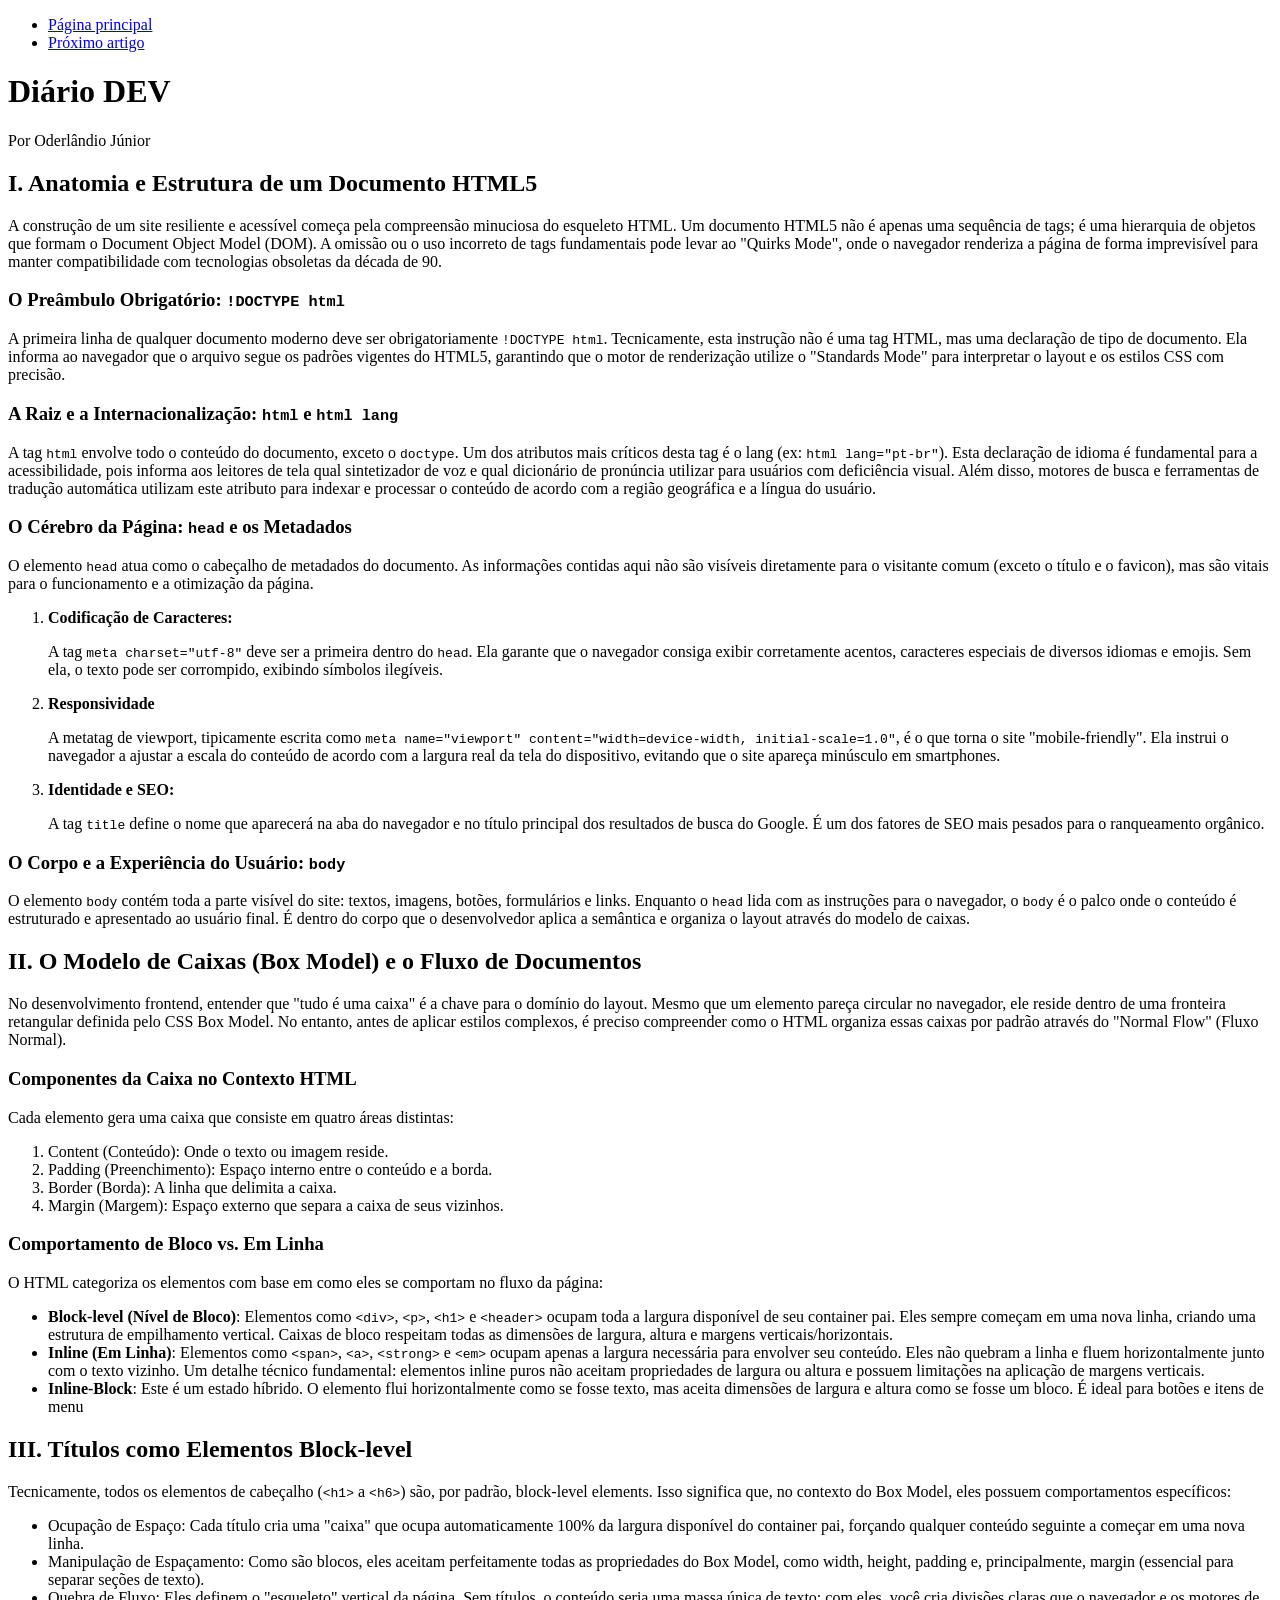
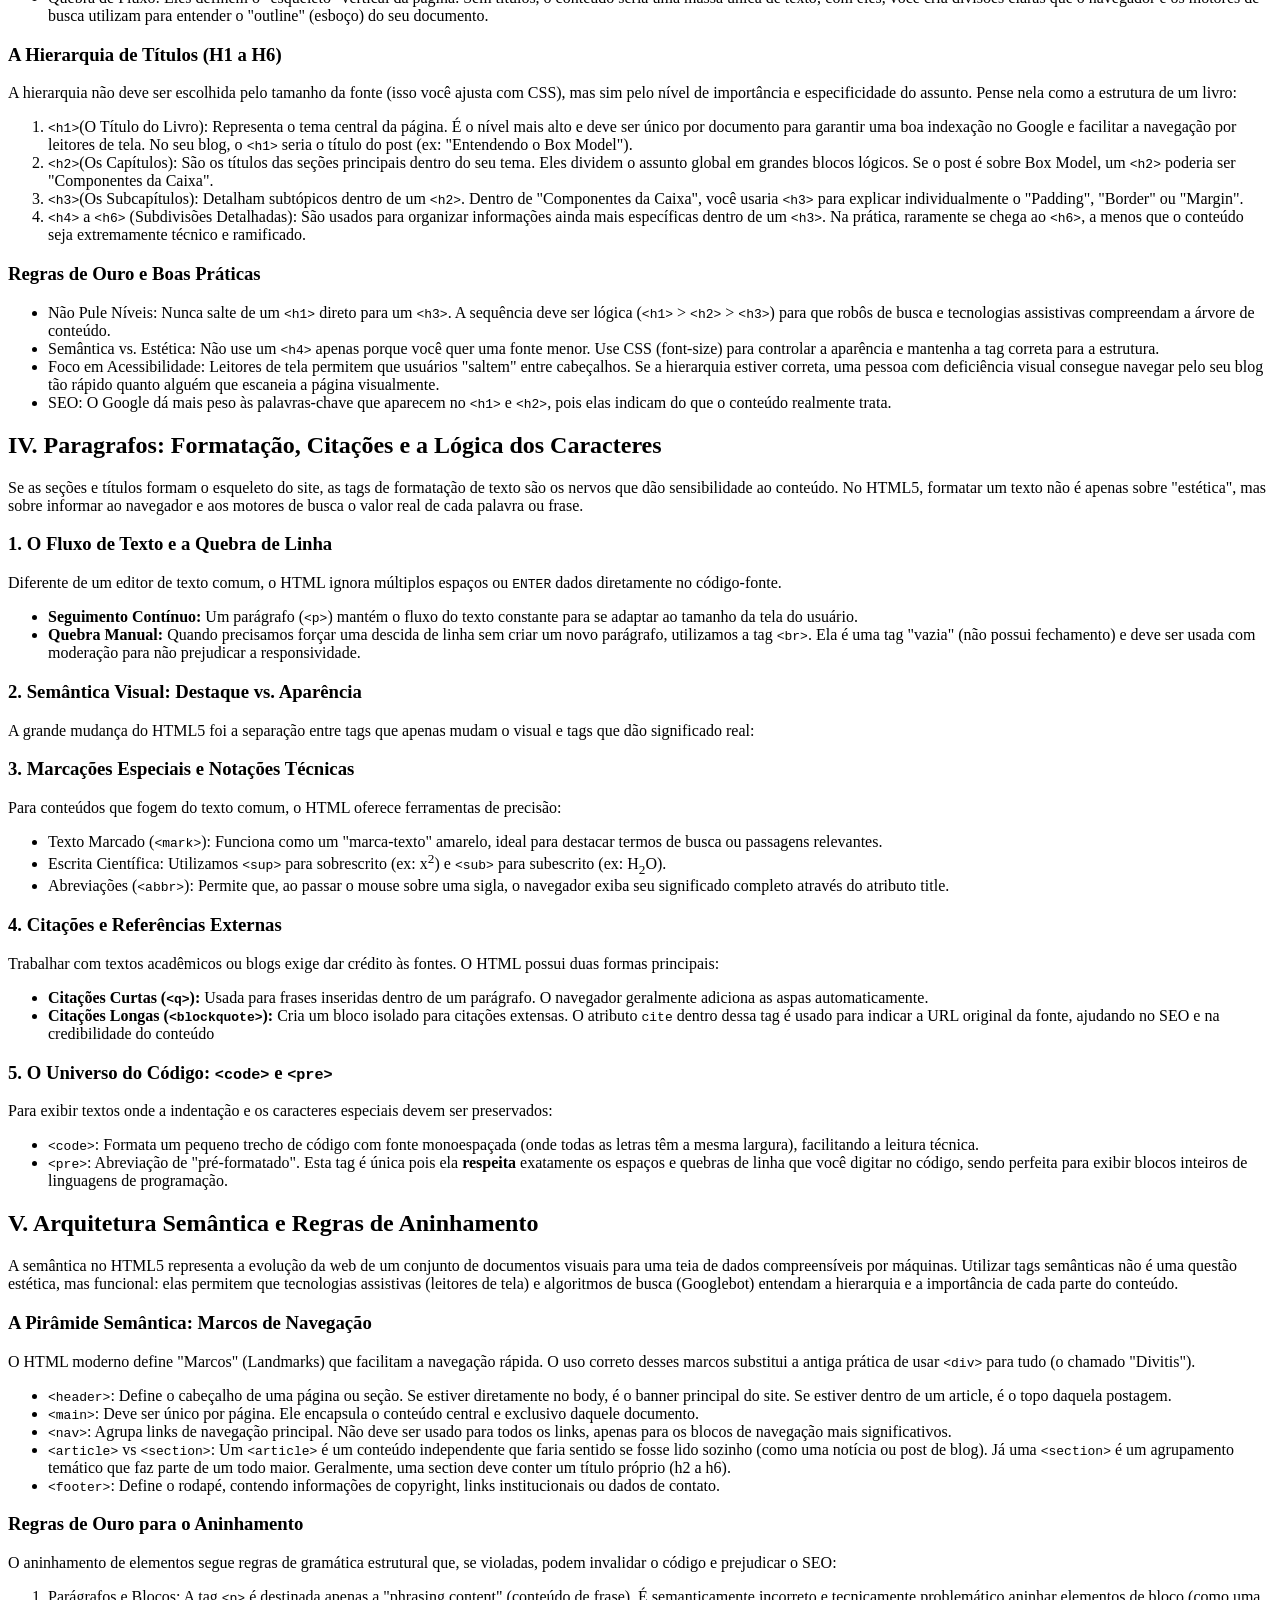
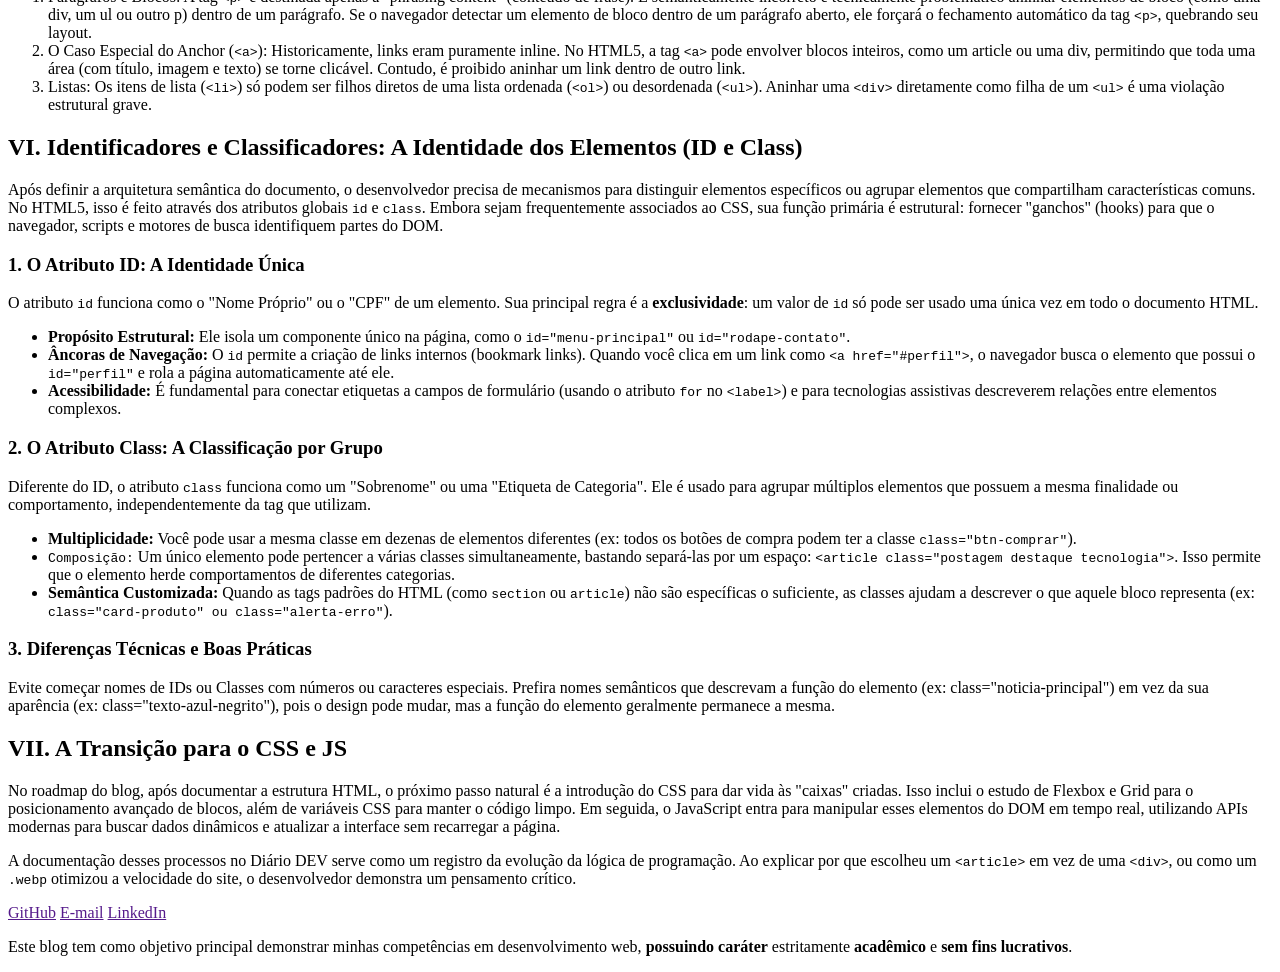
==== commit 7d17a479: "atualizando artigos" ====
--- a/html/estrutura/index.html
+++ b/html/estrutura/index.html
@@ -19,21 +19,7 @@
     </header>
     <main>
         <section>
-            <h2>I. Tipologias de Arquivos e a Anatomia Digital na Programação</h2>
-            <p>Para um desenvolvedor, compreender a natureza dos arquivos com os quais interage é o primeiro passo para o domínio do ambiente de desenvolvimento. Uma extensão de arquivo não é apenas um rótulo; ela sinaliza ao sistema operacional e às aplicações o formato interno dos dados e o interpretador necessário para processá-los. Mudar a extensão de um arquivo manualmente (por exemplo, de .jpg para .js) não altera a organização interna dos seus bits, o que resultará em erro de execução. No contexto do Diário DEV, é essencial diferenciar entre formatos binários, formatos de marcação e scripts.</p>
-            <h3>O Paradigma da Transição: .doc vs.docx</h3>
-            <p>A evolução dos formatos de processamento de texto exemplifica a mudança da indústria em direção a padrões abertos e extensíveis. O formato .doc, utilizado pelo Microsoft Word até 2003, é um formato binário proprietário. Ele armazena informações de formatação de maneira compacta, porém opaca, dificultando a interoperabilidade entre diferentes softwares e aumentando o risco de corrupção de dados.</p>
-            <p>Com o lançamento do Office 2007, surgiu o .docx, fundamentado no padrão Office Open XML (OOXML). Tecnicamente, um arquivo .docx é um contêiner comprimido (baseado em ZIP) que abriga uma estrutura de arquivos XML. Para um desenvolvedor, o .docx é superior porque seu conteúdo pode ser lido e manipulado programaticamente sem a necessidade do Microsoft Word, além de oferecer maior segurança e eficiência de armazenamento devido à compressão nativa.</p>
-            <h3>O Ecossistema de Ativos Visuais: .jpg,.jpeg e.png</h3>
-            <p>A gestão de imagens é um dos pilares da performance web. O formato .jpg (ou .jpeg, que são tecnicamente idênticos em termos de compressão) utiliza um algoritmo de compressão "lossy" (com perda). Ele reduz o tamanho do arquivo descartando informações visuais que o olho humano tem dificuldade em perceber, sendo ideal para fotografias complexas onde o equilíbrio entre peso e qualidade é vital.</p>
-            <p>Em contrapartida, o .png (Portable Network Graphics) utiliza compressão "lossless" (sem perda). Sua principal vantagem na web é o suporte a canais de transparência (alfa), o que o torna indispensável para logotipos, ícones e elementos de interface que precisam ser sobrepostos a fundos variáveis sem apresentar bordas serrilhadas ou fundos brancos opacos.</p>
-            <h3>A Web Moderna e o Formato .webp</h3>
-            <p>Embora não tenha sido o foco de documentos legados, o formato .webp é o padrão de ouro no roadmap de 2025. Desenvolvido pelo Google, o WebP oferece compressão superior tanto para imagens com perda quanto sem perda. Frequentemente, uma imagem WebP é 25% a 34% menor que um JPEG equivalente, mantendo a mesma qualidade visual e suportando transparência e animações. O uso de WebP impacta diretamente o Core Web Vital conhecido como Largest Contentful Paint (LCP), uma métrica de velocidade de carregamento essencial para SEO.</p>
-            <h3>Arquivos de Lógica e Intercâmbio de Dados: .js e .json</h3>
-            <p>No desenvolvimento web, o arquivo .js contém o código-fonte em JavaScript, que é interpretado pelo motor (engine) do navegador para adicionar comportamento dinâmico às páginas estáticas. Complementarmente, o formato .json (JavaScript Object Notation) consolidou-se como o padrão universal para a troca de dados entre front-end e back-end. Sua sintaxe baseada em texto é leve, legível por humanos e facilmente processada por quase todas as linguagens de programação modernas.</p>
-        </section>
-        <section>
-            <h2>II. Anatomia e Estrutura de um Documento HTML5</h2>
+            <h2>I. Anatomia e Estrutura de um Documento HTML5</h2>
             <p>A construção de um site resiliente e acessível começa pela compreensão minuciosa do esqueleto HTML. Um documento HTML5 não é apenas uma sequência de tags; é uma hierarquia de objetos que formam o Document Object Model (DOM). A omissão ou o uso incorreto de tags fundamentais pode levar ao "Quirks Mode", onde o navegador renderiza a página de forma imprevisível para manter compatibilidade com tecnologias obsoletas da década de 90.</p>
             <h3>O Preâmbulo Obrigatório: <code>!DOCTYPE html</code></h3>
             <p>A primeira linha de qualquer documento moderno deve ser obrigatoriamente <code>!DOCTYPE html</code>. Tecnicamente, esta instrução não é uma tag HTML, mas uma declaração de tipo de documento. Ela informa ao navegador que o arquivo segue os padrões vigentes do HTML5, garantindo que o motor de renderização utilize o "Standards Mode" para interpretar o layout e os estilos CSS com precisão.</p>
@@ -59,7 +45,7 @@
             <p>O elemento <code>body</code> contém toda a parte visível do site: textos, imagens, botões, formulários e links. Enquanto o <code>head</code> lida com as instruções para o navegador, o <code>body</code> é o palco onde o conteúdo é estruturado e apresentado ao usuário final. É dentro do corpo que o desenvolvedor aplica a semântica e organiza o layout através do modelo de caixas.</p>
         </section>
         <section>
-            <h2>III. O Modelo de Caixas (Box Model) e o Fluxo de Documentos</h2>
+            <h2>II. O Modelo de Caixas (Box Model) e o Fluxo de Documentos</h2>
             <p>No desenvolvimento frontend, entender que "tudo é uma caixa" é a chave para o domínio do layout. Mesmo que um elemento pareça circular no navegador, ele reside dentro de uma fronteira retangular definida pelo CSS Box Model. No entanto, antes de aplicar estilos complexos, é preciso compreender como o HTML organiza essas caixas por padrão através do "Normal Flow" (Fluxo Normal).</p>
             <h3>Componentes da Caixa no Contexto HTML</h3>
             <p>Cada elemento gera uma caixa que consiste em quatro áreas distintas:</p>
@@ -78,7 +64,7 @@
             </ul>
         </section>
         <section>
-            <h2>IV. Títulos como Elementos Block-level</h2>
+            <h2>III. Títulos como Elementos Block-level</h2>
             <p>Tecnicamente, todos os elementos de cabeçalho (<code>&lt;h1&gt;</code> a <code>&lt;h6&gt;</code>) são, por padrão, block-level elements. Isso significa que, no contexto do Box Model, eles possuem comportamentos específicos:</p>
             <ul>
                 <li>Ocupação de Espaço: Cada título cria uma "caixa" que ocupa automaticamente 100% da largura disponível do container pai, forçando qualquer conteúdo seguinte a começar em uma nova linha.</li>
@@ -110,7 +96,7 @@
             </ul>
         </section>
         <section>
-            <h2>V. Paragrafos: Formatação, Citações e a Lógica dos Caracteres</h2>
+            <h2>IV. Paragrafos: Formatação, Citações e a Lógica dos Caracteres</h2>
             <p>Se as seções e títulos formam o esqueleto do site, as tags de formatação de texto são os nervos que dão sensibilidade ao conteúdo. No HTML5, formatar um texto não é apenas sobre "estética", mas sobre informar ao navegador e aos motores de busca o valor real de cada palavra ou frase.</p>
             <h3>1. O Fluxo de Texto e a Quebra de Linha</h3>
             <p>Diferente de um editor de texto comum, o HTML ignora múltiplos espaços ou <code>ENTER</code> dados diretamente no código-fonte.</p>
@@ -149,7 +135,7 @@
             </ul>
         </section>
         <section>
-            <h2>VI. Arquitetura Semântica e Regras de Aninhamento</h2>
+            <h2>V. Arquitetura Semântica e Regras de Aninhamento</h2>
             <p>A semântica no HTML5 representa a evolução da web de um conjunto de documentos visuais para uma teia de dados compreensíveis por máquinas. Utilizar tags semânticas não é uma questão estética, mas funcional: elas permitem que tecnologias assistivas (leitores de tela) e algoritmos de busca (Googlebot) entendam a hierarquia e a importância de cada parte do conteúdo.</p>
             <h3>A Pirâmide Semântica: Marcos de Navegação</h3>
             <p>O HTML moderno define "Marcos" (Landmarks) que facilitam a navegação rápida. O uso correto desses marcos substitui a antiga prática de usar <code>&lt;div&gt;</code> para tudo (o chamado "Divitis").</p>
@@ -169,7 +155,7 @@
             </ol>
         </section>
         <section>
-            <h2>VII. Identificadores e Classificadores: A Identidade dos Elementos (ID e Class)</h2>
+            <h2>VI. Identificadores e Classificadores: A Identidade dos Elementos (ID e Class)</h2>
             <p>Após definir a arquitetura semântica do documento, o desenvolvedor precisa de mecanismos para distinguir elementos específicos ou agrupar elementos que compartilham características comuns. No HTML5, isso é feito através dos atributos globais <code>id</code> e <code>class</code>. Embora sejam frequentemente associados ao CSS, sua função primária é estrutural: fornecer "ganchos" (hooks) para que o navegador, scripts e motores de busca identifiquem partes do DOM.</p>
             <h3>1. O Atributo ID: A Identidade Única</h3>
             <p>O atributo <code>id</code> funciona como o "Nome Próprio" ou o "CPF" de um elemento. Sua principal regra é a <strong>exclusividade</strong>: um valor de <code>id</code> só pode ser usado uma única vez em todo o documento HTML.</p>
@@ -206,7 +192,7 @@
             -->
         </section>
         <section>
-            <h2>VIII. A Transição para o CSS e JS</h2>
+            <h2>VII. A Transição para o CSS e JS</h2>
             <p>No roadmap do blog, após documentar a estrutura HTML, o próximo passo natural é a introdução do CSS para dar vida às "caixas" criadas. Isso inclui o estudo de Flexbox e Grid para o posicionamento avançado de blocos, além de variáveis CSS para manter o código limpo. Em seguida, o JavaScript entra para manipular esses elementos do DOM em tempo real, utilizando APIs modernas para buscar dados dinâmicos e atualizar a interface sem recarregar a página.</p>
             <p>A documentação desses processos no Diário DEV serve como um registro da evolução da lógica de programação. Ao explicar por que escolheu um <code>&lt;article&gt;</code> em vez de uma <code>&lt;div&gt;</code>, ou como um <code>.webp</code> otimizou a velocidade do site, o desenvolvedor demonstra um pensamento crítico.</p>
         </section>
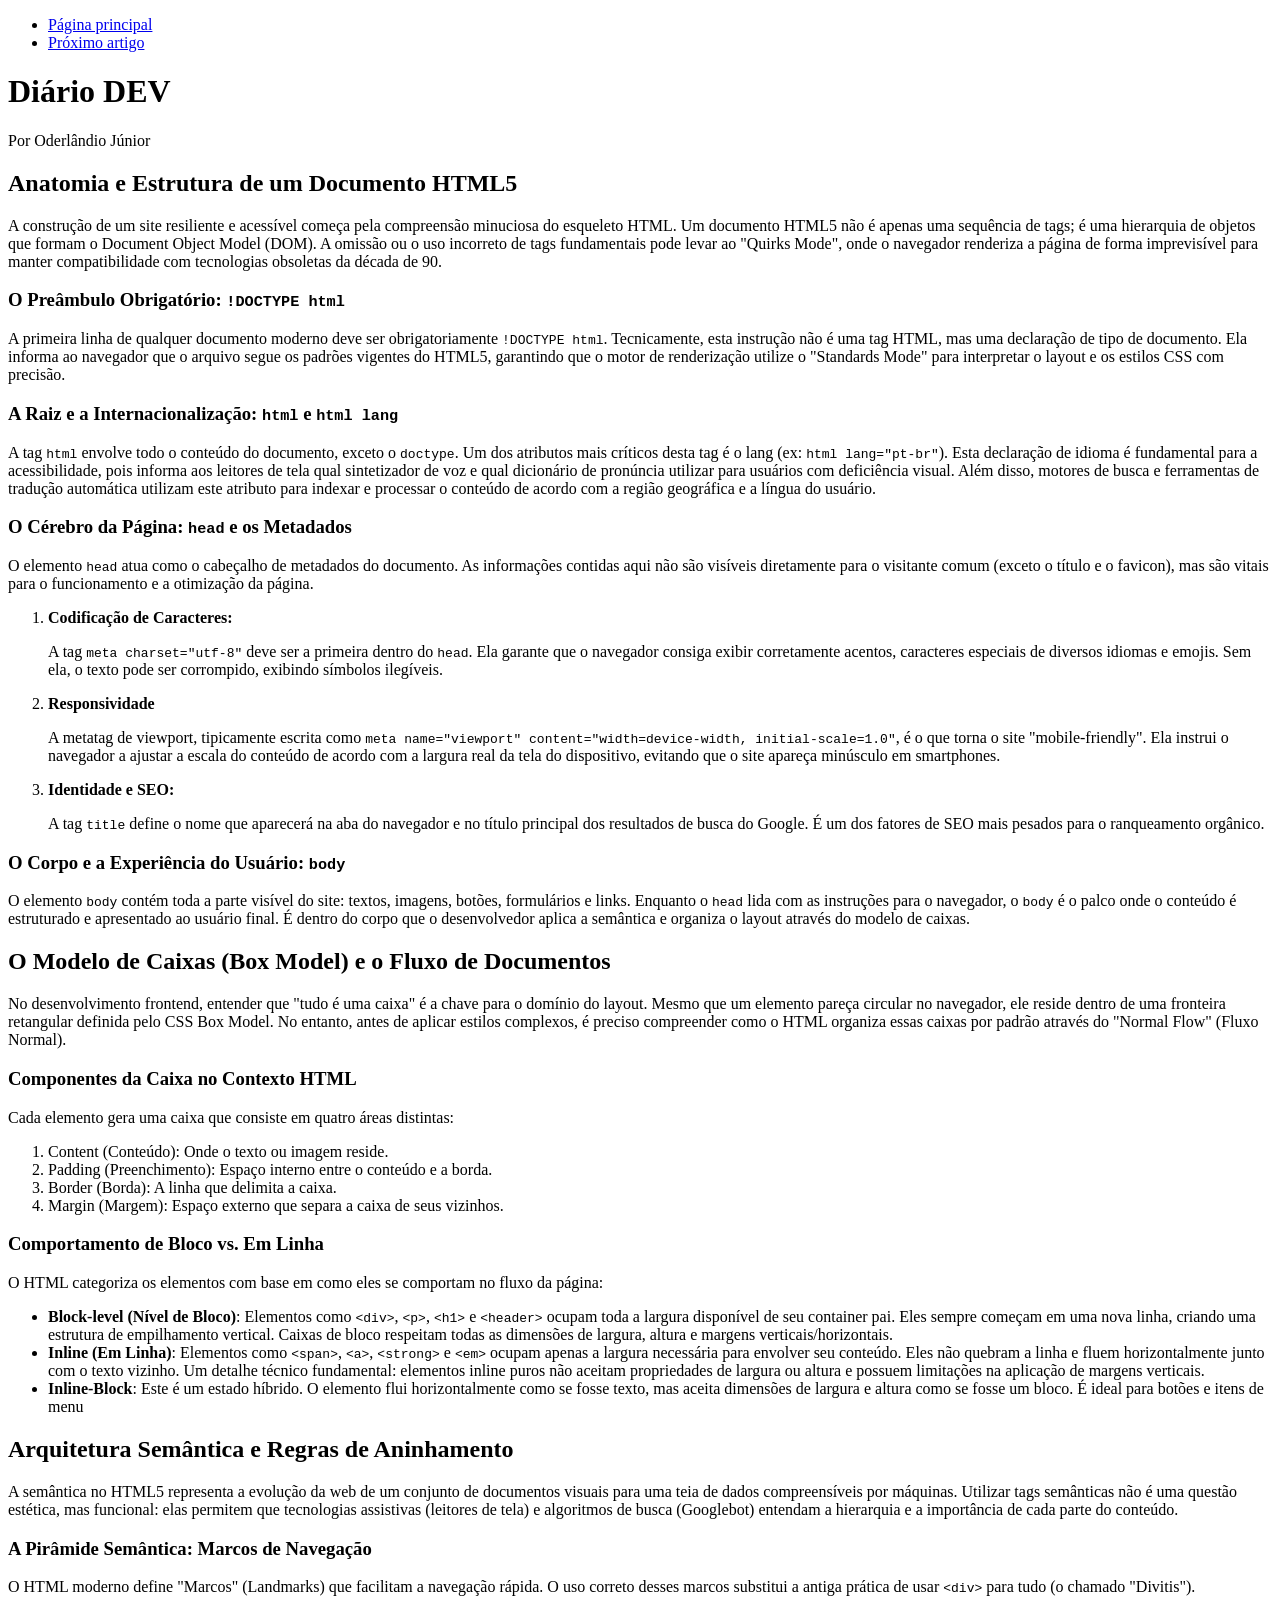
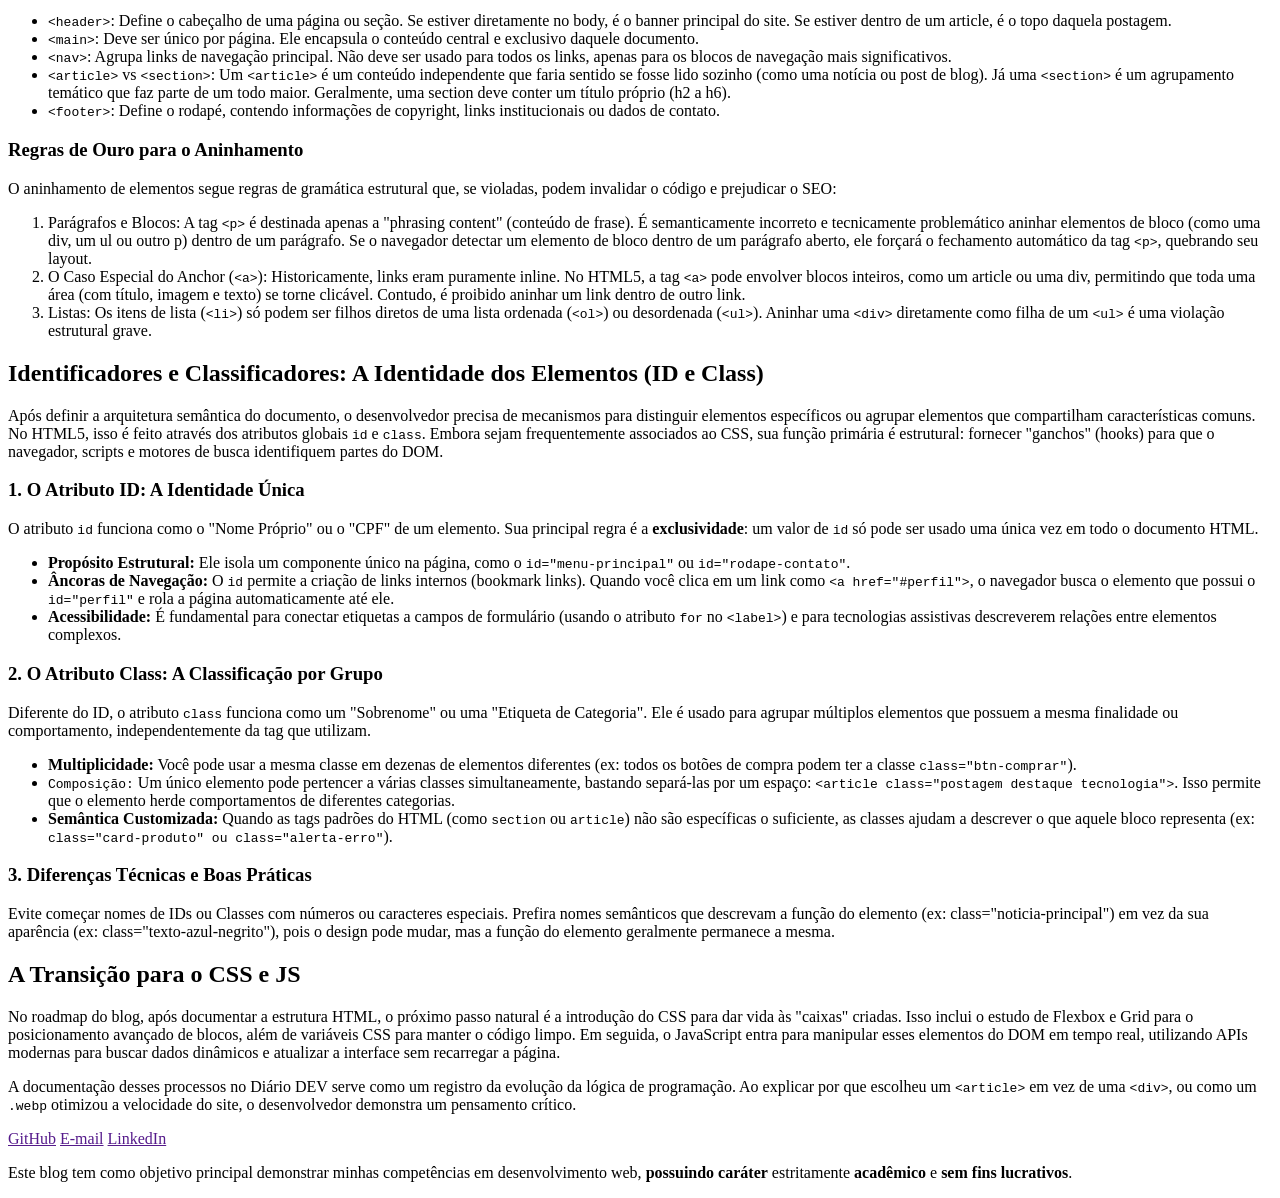
==== commit a130cd03: "atualização de artigos" ====
--- a/html/estrutura/index.html
+++ b/html/estrutura/index.html
@@ -11,7 +11,7 @@
             <ul>
                 <li><a href="../../index.html" target="" rel="">Página principal</a></li>
                 <!-- i > bars -->
-                <li><a href="../links/index.html" target="" rel="">Próximo artigo</a></li>
+                <li><a href="../textos/index.html" target="" rel="">Próximo artigo</a></li>
             </ul>
         </nav>
         <h1>Diário DEV</h1>
@@ -19,7 +19,7 @@
     </header>
     <main>
         <section>
-            <h2>I. Anatomia e Estrutura de um Documento HTML5</h2>
+            <h2>Anatomia e Estrutura de um Documento HTML5</h2>
             <p>A construção de um site resiliente e acessível começa pela compreensão minuciosa do esqueleto HTML. Um documento HTML5 não é apenas uma sequência de tags; é uma hierarquia de objetos que formam o Document Object Model (DOM). A omissão ou o uso incorreto de tags fundamentais pode levar ao "Quirks Mode", onde o navegador renderiza a página de forma imprevisível para manter compatibilidade com tecnologias obsoletas da década de 90.</p>
             <h3>O Preâmbulo Obrigatório: <code>!DOCTYPE html</code></h3>
             <p>A primeira linha de qualquer documento moderno deve ser obrigatoriamente <code>!DOCTYPE html</code>. Tecnicamente, esta instrução não é uma tag HTML, mas uma declaração de tipo de documento. Ela informa ao navegador que o arquivo segue os padrões vigentes do HTML5, garantindo que o motor de renderização utilize o "Standards Mode" para interpretar o layout e os estilos CSS com precisão.</p>
@@ -45,7 +45,7 @@
             <p>O elemento <code>body</code> contém toda a parte visível do site: textos, imagens, botões, formulários e links. Enquanto o <code>head</code> lida com as instruções para o navegador, o <code>body</code> é o palco onde o conteúdo é estruturado e apresentado ao usuário final. É dentro do corpo que o desenvolvedor aplica a semântica e organiza o layout através do modelo de caixas.</p>
         </section>
         <section>
-            <h2>II. O Modelo de Caixas (Box Model) e o Fluxo de Documentos</h2>
+            <h2>O Modelo de Caixas (Box Model) e o Fluxo de Documentos</h2>
             <p>No desenvolvimento frontend, entender que "tudo é uma caixa" é a chave para o domínio do layout. Mesmo que um elemento pareça circular no navegador, ele reside dentro de uma fronteira retangular definida pelo CSS Box Model. No entanto, antes de aplicar estilos complexos, é preciso compreender como o HTML organiza essas caixas por padrão através do "Normal Flow" (Fluxo Normal).</p>
             <h3>Componentes da Caixa no Contexto HTML</h3>
             <p>Cada elemento gera uma caixa que consiste em quatro áreas distintas:</p>
@@ -64,78 +64,7 @@
             </ul>
         </section>
         <section>
-            <h2>III. Títulos como Elementos Block-level</h2>
-            <p>Tecnicamente, todos os elementos de cabeçalho (<code>&lt;h1&gt;</code> a <code>&lt;h6&gt;</code>) são, por padrão, block-level elements. Isso significa que, no contexto do Box Model, eles possuem comportamentos específicos:</p>
-            <ul>
-                <li>Ocupação de Espaço: Cada título cria uma "caixa" que ocupa automaticamente 100% da largura disponível do container pai, forçando qualquer conteúdo seguinte a começar em uma nova linha.</li>
-                <li>Manipulação de Espaçamento: Como são blocos, eles aceitam perfeitamente todas as propriedades do Box Model, como width, height, padding e, principalmente, margin (essencial para separar seções de texto).</li>
-                <li>Quebra de Fluxo: Eles definem o "esqueleto" vertical da página. Sem títulos, o conteúdo seria uma massa única de texto; com eles, você cria divisões claras que o navegador e os motores de busca utilizam para entender o "outline" (esboço) do seu documento.</li>
-            </ul>
-            <h3>A Hierarquia de Títulos (H1 a H6)</h3>
-            <p>A hierarquia não deve ser escolhida pelo tamanho da fonte (isso você ajusta com CSS), mas sim pelo nível de importância e especificidade do assunto. Pense nela como a estrutura de um livro:</p>
-            <ol>
-                <li>
-                    <code>&lt;h1&gt;</code>(O Título do Livro): Representa o tema central da página. É o nível mais alto e deve ser único por documento para garantir uma boa indexação no Google e facilitar a navegação por leitores de tela. No seu blog, o <code>&lt;h1&gt;</code> seria o título do post (ex: "Entendendo o Box Model").
-                </li>
-                <li>
-                    <code>&lt;h2&gt;</code>(Os Capítulos): São os títulos das seções principais dentro do seu tema. Eles dividem o assunto global em grandes blocos lógicos. Se o post é sobre Box Model, um <code>&lt;h2&gt;</code> poderia ser "Componentes da Caixa".
-                </li>
-                <li>
-                    <code>&lt;h3&gt;</code>(Os Subcapítulos): Detalham subtópicos dentro de um <code>&lt;h2&gt;</code>. Dentro de "Componentes da Caixa", você usaria <code>&lt;h3&gt;</code> para explicar individualmente o "Padding", "Border" ou "Margin".
-                </li>
-                <li>
-                    <code>&lt;h4&gt;</code> a <code>&lt;h6&gt;</code> (Subdivisões Detalhadas): São usados para organizar informações ainda mais específicas dentro de um <code>&lt;h3&gt;</code>. Na prática, raramente se chega ao <code>&lt;h6&gt;</code>, a menos que o conteúdo seja extremamente técnico e ramificado.
-                </li>
-            </ol>
-            <h3>Regras de Ouro e Boas Práticas</h3>
-            <ul>
-                <li>Não Pule Níveis: Nunca salte de um <code>&lt;h1&gt;</code> direto para um <code>&lt;h3&gt;</code>. A sequência deve ser lógica (<code>&lt;h1&gt;</code> > <code>&lt;h2&gt;</code> > <code>&lt;h3&gt;</code>) para que robôs de busca e tecnologias assistivas compreendam a árvore de conteúdo.</li>
-                <li>Semântica vs. Estética: Não use um <code>&lt;h4&gt;</code> apenas porque você quer uma fonte menor. Use CSS (font-size) para controlar a aparência e mantenha a tag correta para a estrutura.</li>
-                <li>Foco em Acessibilidade: Leitores de tela permitem que usuários "saltem" entre cabeçalhos. Se a hierarquia estiver correta, uma pessoa com deficiência visual consegue navegar pelo seu blog tão rápido quanto alguém que escaneia a página visualmente.</li>
-                <li>SEO: O Google dá mais peso às palavras-chave que aparecem no <code>&lt;h1&gt;</code> e <code>&lt;h2&gt;</code>, pois elas indicam do que o conteúdo realmente trata.</li>
-            </ul>
-        </section>
-        <section>
-            <h2>IV. Paragrafos: Formatação, Citações e a Lógica dos Caracteres</h2>
-            <p>Se as seções e títulos formam o esqueleto do site, as tags de formatação de texto são os nervos que dão sensibilidade ao conteúdo. No HTML5, formatar um texto não é apenas sobre "estética", mas sobre informar ao navegador e aos motores de busca o valor real de cada palavra ou frase.</p>
-            <h3>1. O Fluxo de Texto e a Quebra de Linha</h3>
-            <p>Diferente de um editor de texto comum, o HTML ignora múltiplos espaços ou <code>ENTER</code> dados diretamente no código-fonte.</p>
-            <ul>
-                <li><strong>Seguimento Contínuo:</strong> Um parágrafo (<code>&lt;p&gt;</code>) mantém o fluxo do texto constante para se adaptar ao tamanho da tela do usuário.</li>
-                <li><strong>Quebra Manual:</strong> Quando precisamos forçar uma descida de linha sem criar um novo parágrafo, utilizamos a tag <code>&lt;br&gt;</code>. Ela é uma tag "vazia" (não possui fechamento) e deve ser usada com moderação para não prejudicar a responsividade.</li>
-            </ul>
-            <h3>2. Semântica Visual: Destaque vs. Aparência</h3>
-            <p>A grande mudança do HTML5 foi a separação entre tags que apenas mudam o visual e tags que dão significado real:</p>
-            <!-- Criar tabela 
-            Função,Tag Não Semântica (Aparência),Tag Semântica (Significado)
-            Negrito,<b>: Apenas deixa a letra grossa.,<strong>: Indica que o termo é de extrema importância.
-            Itálico,<i>: Apenas inclina a letra.,<em>: Dá ênfase vocal ou emocional ao trecho.
-            Sublinhado,<u>: Apenas risca embaixo.,<ins>: Indica que o texto foi inserido/adicionado ao documento.
-            -->
-            <h3>3. Marcações Especiais e Notações Técnicas</h3>
-            <p>Para conteúdos que fogem do texto comum, o HTML oferece ferramentas de precisão:</p>
-            <ul>
-                <li>Texto Marcado (<code>&lt;mark&gt;</code>): Funciona como um "marca-texto" amarelo, ideal para destacar termos de busca ou passagens relevantes.</li>
-                <li>Escrita Científica: Utilizamos <code>&lt;sup&gt;</code> para sobrescrito (ex: x<sup>2</sup>) e <code>&lt;sub&gt;</code> para subescrito (ex: H<sub>2</sub>O).</li>
-                <li>Abreviações (<code>&lt;abbr&gt;</code>): Permite que, ao passar o mouse sobre uma sigla, o navegador exiba seu significado completo através do atributo title.</li>
-            </ul>
-            <h3>4. Citações e Referências Externas</h3>
-            <p>Trabalhar com textos acadêmicos ou blogs exige dar crédito às fontes. O HTML possui duas formas principais:</p>
-            <ul>
-                <li><strong>Citações Curtas (<code>&lt;q&gt;</code>):</strong> Usada para frases inseridas dentro de um parágrafo. O navegador geralmente adiciona as aspas automaticamente.</li>
-                <li><strong>Citações Longas (<code>&lt;blockquote&gt;</code>):</strong> Cria um bloco isolado para citações extensas. O atributo <code>cite</code> dentro dessa tag é usado para indicar a URL original da fonte, ajudando no SEO e na credibilidade do conteúdo</li>
-            </ul>
-            <h3>5. O Universo do Código: <code>&lt;code&gt;</code> e <code>&lt;pre&gt;</code></h3>
-            <p>Para exibir textos onde a indentação e os caracteres especiais devem ser preservados:</p>
-            <ul>
-                <li><code>&lt;code&gt;</code>: Formata um pequeno trecho de código com fonte monoespaçada (onde todas as letras têm a mesma largura), facilitando a leitura técnica.</li>
-                <li>
-                    <code>&lt;pre&gt;</code>: Abreviação de "pré-formatado". Esta tag é única pois ela <strong>respeita</strong> exatamente os espaços e quebras de linha que você digitar no código, sendo perfeita para exibir blocos inteiros de linguagens de programação.
-                </li>
-            </ul>
-        </section>
-        <section>
-            <h2>V. Arquitetura Semântica e Regras de Aninhamento</h2>
+            <h2>Arquitetura Semântica e Regras de Aninhamento</h2>
             <p>A semântica no HTML5 representa a evolução da web de um conjunto de documentos visuais para uma teia de dados compreensíveis por máquinas. Utilizar tags semânticas não é uma questão estética, mas funcional: elas permitem que tecnologias assistivas (leitores de tela) e algoritmos de busca (Googlebot) entendam a hierarquia e a importância de cada parte do conteúdo.</p>
             <h3>A Pirâmide Semântica: Marcos de Navegação</h3>
             <p>O HTML moderno define "Marcos" (Landmarks) que facilitam a navegação rápida. O uso correto desses marcos substitui a antiga prática de usar <code>&lt;div&gt;</code> para tudo (o chamado "Divitis").</p>
@@ -155,7 +84,7 @@
             </ol>
         </section>
         <section>
-            <h2>VI. Identificadores e Classificadores: A Identidade dos Elementos (ID e Class)</h2>
+            <h2>Identificadores e Classificadores: A Identidade dos Elementos (ID e Class)</h2>
             <p>Após definir a arquitetura semântica do documento, o desenvolvedor precisa de mecanismos para distinguir elementos específicos ou agrupar elementos que compartilham características comuns. No HTML5, isso é feito através dos atributos globais <code>id</code> e <code>class</code>. Embora sejam frequentemente associados ao CSS, sua função primária é estrutural: fornecer "ganchos" (hooks) para que o navegador, scripts e motores de busca identifiquem partes do DOM.</p>
             <h3>1. O Atributo ID: A Identidade Única</h3>
             <p>O atributo <code>id</code> funciona como o "Nome Próprio" ou o "CPF" de um elemento. Sua principal regra é a <strong>exclusividade</strong>: um valor de <code>id</code> só pode ser usado uma única vez em todo o documento HTML.</p>
@@ -192,7 +121,7 @@
             -->
         </section>
         <section>
-            <h2>VII. A Transição para o CSS e JS</h2>
+            <h2>A Transição para o CSS e JS</h2>
             <p>No roadmap do blog, após documentar a estrutura HTML, o próximo passo natural é a introdução do CSS para dar vida às "caixas" criadas. Isso inclui o estudo de Flexbox e Grid para o posicionamento avançado de blocos, além de variáveis CSS para manter o código limpo. Em seguida, o JavaScript entra para manipular esses elementos do DOM em tempo real, utilizando APIs modernas para buscar dados dinâmicos e atualizar a interface sem recarregar a página.</p>
             <p>A documentação desses processos no Diário DEV serve como um registro da evolução da lógica de programação. Ao explicar por que escolheu um <code>&lt;article&gt;</code> em vez de uma <code>&lt;div&gt;</code>, ou como um <code>.webp</code> otimizou a velocidade do site, o desenvolvedor demonstra um pensamento crítico.</p>
         </section>
